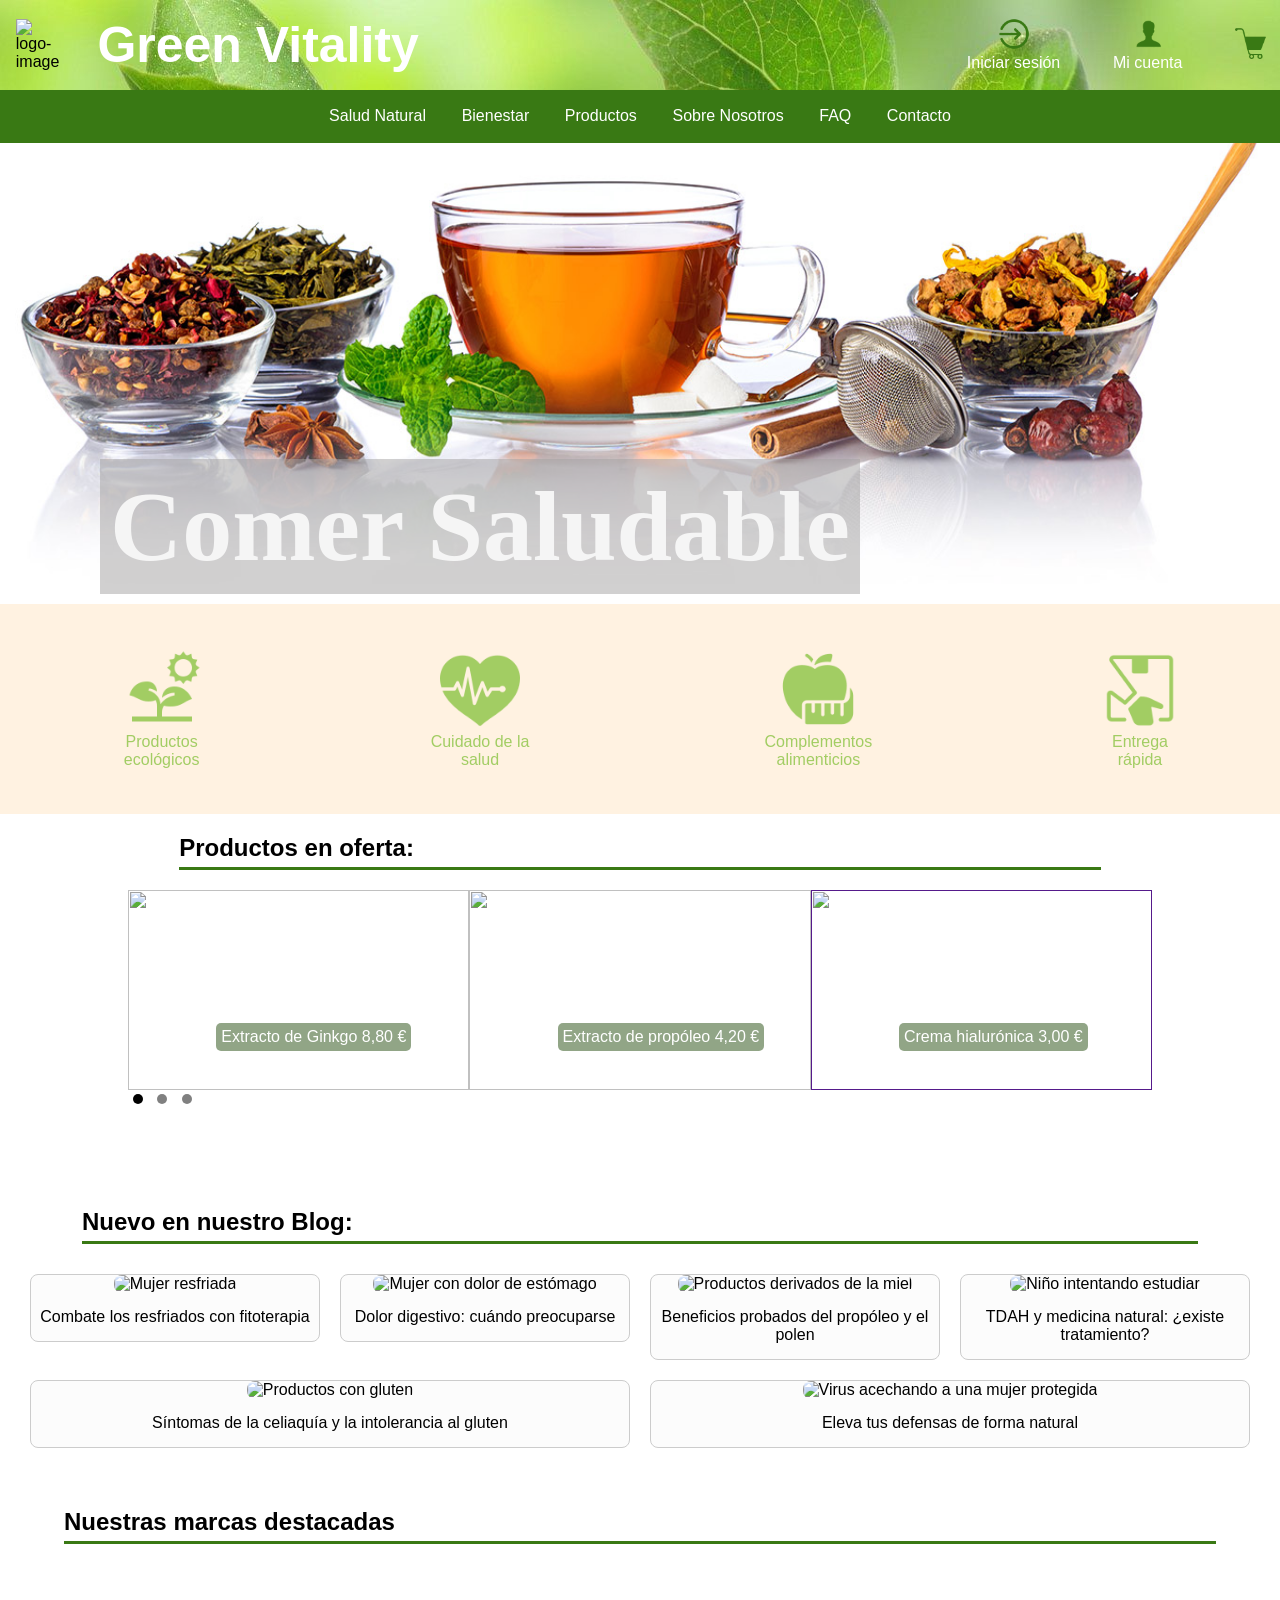
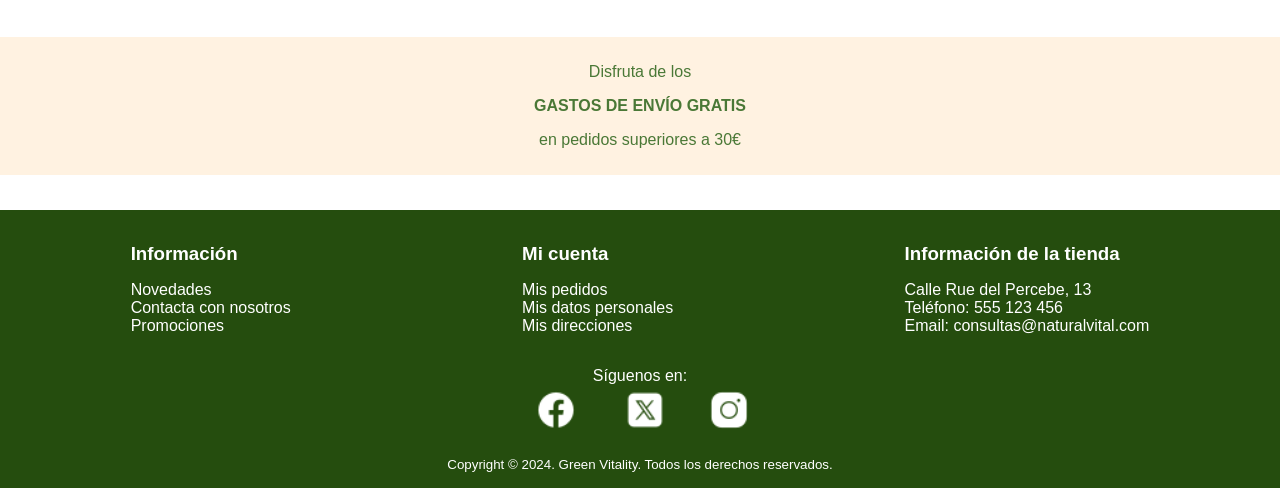
==== index.html @ 20ce4349 "Marcas y cinta gastos de envio" ====
<!DOCTYPE html>
<html lang="en">
<head>
    <meta charset="UTF-8">
    <meta name="viewport" content="width=device-width, initial-scale=1.0">
    <title>Green Vitality</title>
    <link rel="stylesheet" href="style.css">
    <link rel="stylesheet" href="estilosnatural.css">
    <link rel="icon" href="images/planta-bajo-el-sol-16.png" type="image/x-icon"> <!--icono de pestaña-->
</head>

<body>
    <header>
        <div>
            <div class="header-flex-container">
                <!--<img class="item-logo" src="https://www.freejpg.com.ar/asset/900/4c/4c7b/F100008542.jpg" alt="logo-image">
                <img class="item-logo" src="https://encrypted-tbn0.gstatic.com/images?q=tbn:ANd9GcRnrOv3ETOTWMKHuDH4k-BQKp_BT-EsXV0QQg&s" alt="logo-image">-->
                <img class="item-logo" src="https://imagenpng.com/wp-content/uploads/2018/03/troboldelasuerte5.png" alt="logo-image">
                <h1 class="item1"> Green Vitality </h1>
        
                <!-- <div class="item"><a href="#"target="_blank"><img class="icon" src="images/emoji/icons8-accede-redondeado-derecho-50.png" alt="user"><br>Iniciar sesión</a> </div>  / persona-->
                <!-- <div class="item"><a href="#" target="_blank"><img class="icon" src="images/emoji/icons8-user-96 (1).png" alt="user"><br>Mi cuenta</a></div>  / carpeta -->
                <!-- <div class="item"><a href="#" target="_blank"><img class="icon" src="images/emoji/icons8-shopping-cart-50.png" alt="shop car"><br></a> </div>  / carro de la compra -->
           
    
                <div class="item"><a href="#"target="_blank">
                    <ul>
                        <li><img class="icon" src="images/emoji/icons8-accede-redondeado-derecho-50.png" alt="user"></li>
                        <li>Iniciar sesión</li>
                    </ul>
                    </a>
                </div>
                <div class="item"><a href="#" target="_blank">
                    <ul>
                        <li><img class="icon" src="images/emoji/icons8-user-96 (1).png" alt="user"></li>
                        <li>Mi cuenta</li>
                    </ul>
                    </a>
                </div> 
                <div class="item"><a href="#" target="_blank">
                    <ul>
                        <li><img class="icon" src="images/emoji/icons8-shopping-cart-50.png" alt="shop car"></li>
                    </ul>
                    </a> 
                </div> 
            </div>
    
            <nav class="nav-flex-container">
                    <div class="elemento"><a href="#">Salud Natural</a> </div>
                    <div class="elemento"><a href="#">Bienestar</a> </div>
                    <div class="elemento"><a href="list_products.html">Productos</a> </div>
                    <div class="elemento"><a href="#">Sobre Nosotros</a> </div>          
                    <div class="elemento"><a href="#">FAQ</a> </div>
                    <div class="elemento"><a href="#">Contacto</a> </div>
            </nav>
        </div>
        
    </header>
    <main id="main-index">
        <!--Banner-->
        <div class="banner">
            <div class="flex-viewport">
                <ul class="slides">
                    <li class="slide">
                        <a href="#">
                            <img src="images\BannerTemp_Infusiones.jpg" alt="Health-Benefits-of-Green-Tea">
                            <span class="slide-cont">
                                <strong>Health Benefits of Green Tea</strong>
                            </span>
                        </a>
                    </li>
                    <li class="slide">
                        <a href="#">
                            <img src="images\fondo.jpg" alt="Garlic Herb">
                            <span class="slide-cont">
                                <strong>Garlic Herb <br> Promoción 30% Descuento</strong>
                            </span>
                        </a>
                    </li>
                    <li class="slide">
                        <a href="#">
                            <img src="images\TOP10.png" alt="comer-dieta-saludable">
                            <span class="slide-cont">
                                <strong>Comer Saludable</strong>
                            </span>
                        </a>
                    </li>
                </ul>
            </div>
        </div>
        <section>
            <div id="caracteristicas">
                <div>
                    <figure>
                        <img src="images/planta-bajo-el-sol-96.png">
                        <figcaption>Productos ecológicos</figcaption>
                    </figure>    
                </div>
                <div>
                    <figure>
                        <img src="images/corazón-con-pulso96.png" alt="icono de corazón con pulso" title="icono de corazón con pulso">
                        <figcaption>Cuidado de la salud</figcaption>
                    </figure>
                </div>
                <div>
                    <figure>
                        <img src="images/alimentación-saludable-96.png">
                        <figcaption>Complementos alimenticios</figcaption>
                    </figure>
                </div>
                <div>
                    <figure>
                        <img src="images/mensajero-96.png">
                        <figcaption>Entrega rápida</figcaption>    
                    </figure>
                </div>
            </div>
        </section>
        <section class="carrusel-productos"> <!--CARRUSEL PRODUCTOS-->
            <h2 class="titulo-blog">Productos en oferta:</h2>
            <div class="carrusel-contenido"> 
                <!--Primera ráfaga-->
                <div class="producto">
                    <a href="productos.html">
                    <img class="" src="https://www.herbolariosaludnatural.com/21610-large/extracto-de-ginkgo-biloba-xxi-soria-natural-50-ml.jpg" alt="">
                    <div class="texto-producto"><a href="productos.html">Extracto de Ginkgo 8,80 €</a></div>
                </div>
                <div class="producto">
                    <img src="https://www.herbolariosaludnatural.com/21054-large/extracto-de-propoleo-sotya-50-ml.jpg" alt="">
                    <div class="texto-producto"><a href="">Extracto de propóleo 4,20 €</a></div>
                </div>
                <div class="producto">
                    <a href="">
                    <img src="https://www.herbolariosaludnatural.com/15721-large/crema-acido-hialuronico-armonia-50-ml.jpg" alt="">
                    <div class="texto-producto">Crema hialurónica 3,00 €</a></div>
                </div>
                <!--Segunda ráfaga-->
                <div class="producto">
                    <a href="">
                    <img src="https://www.herbolariosaludnatural.com/17440-large/rescue-night-pearls-bach-28-perlas.jpg" alt="">
                    <div class="texto-producto">Rescue night 10,80 €</a></div>
                </div>
                <div class="producto">
                    <a href="">
                    <img src="https://www.herbolariosaludnatural.com/9923-large/tibetan-tea-sabor-natural-90-bolsitas.jpg" alt="">
                    <div class="texto-producto">Tibetan tea 4,10 €</a></div>
                </div>
                <div class="producto">
                    <a href="">
                    <img src="https://www.herbolariosaludnatural.com/14637-large/colageno-forte-pinisan-30-capsulas.jpg" alt="">
                    <div class="texto-producto">Colágeno forte 14,26 €</a></div>
                </div>
                <!--Tercera ráfaga-->
                <div class="producto">
                    <a href="">
                    <img src="https://www.herbolariosaludnatural.com/28220-large/sirope-de-savia-madal-bal-1-litro.jpg" alt="">
                    <div class="texto-producto">Sirope de savia 13,50 €</a></div>
                </div>
                <div class="producto">
                    <a href="">
                    <img src="https://www.herbolariosaludnatural.com/20126-large/inmuno-defens-jr-fs-cfn-500-ml.jpg" alt="">
                    <div class="texto-producto">Inmuno defens 17,46 €</a></div>
                </div>
                <div class="producto">
                    <a href="">
                    <img src="https://www.herbolariosaludnatural.com/7226-large/defensas-naturales-yogi-tea-17-filtros.jpg" alt="">
                    <div class="texto-producto">Defensas naturales 3,69 €</a></div>
                </div>
            </div>
            <div class="navegacion-productos">
                <span class="punto" onclick="mostrarCarrusel(0)"></span>    
                <span class="punto" onclick="mostrarCarrusel(1)"></span>
                <span class="punto" onclick="mostrarCarrusel(2)"></span>
            </div>
        </section>
        <section id="seccion-blog"> <!--*ENTRADAS BLOG*-->
            <h2 class="titulo-blog">Nuevo en nuestro Blog:</h2>
            <div id="blog">            
                <div class="item">
                    <a class= "" href="entradablog.html" title="Mujer resfriada"><img src="https://external-content.duckduckgo.com/iu/?u=https%3A%2F%2Fwww.ozono-terapia.com%2Fwp-content%2Fuploads%2F2020%2F10%2Fresfriadogripe-scaled.jpg&f=1&nofb=1&ipt=38ccf7c38af19aaaa2f1c182221b1ded68ac7682e883125254f16689530b0bd3&ipo=images" class="imagen-articulo" alt="Mujer resfriada"></a>
                    <a class= "" href="entradablog.html"><p class="nombre-articulo">Combate los resfriados con fitoterapia</p></a>
                </div>
                <div class="item">
                    <a class= "" href="" title="Mujer con dolor de estómago"><img src="https://es-share.upmc.com/wp-content/uploads/2022/01/Abdominal-Pain.jpg.webp" class="imagen-articulo" alt="Mujer con dolor de estómago"></a>
                    <a class= "" href=""><p class="nombre-articulo">Dolor digestivo: cuándo preocuparse</p></a>
                </div>
                <div class="item">
                    <a class= "" href="" title="Productos derivados de la miel"><img src="https://www.laproeza.mx/blog/wp-content/uploads/2021/03/propoleo-1.jpg" class="imagen-articulo" alt="Productos derivados de la miel"></a>
                    <a class= "" href=""><p class="nombre-articulo">Beneficios probados del propóleo y el polen</p></a>
                </div>
                <div class="item">
                    <a class= "" href="" title="Niño intentando estudiar"><img src="https://www.nascia.com/wp-content/uploads/2019/04/TDAH-1024x576.jpg" class="imagen-articulo" alt="Niño intentando estudiar"></a>
                    <a class= "" href=""><p class="nombre-articulo">TDAH y medicina natural: ¿existe tratamiento?</p></a>
                </div>
                <div class="item">
                    <a class= "" href="" title="Productos con gluten"><img src="https://www.rionegro.com.ar/wp-content/uploads/2021/05/celiaquia-t.jpg?resize=1200,720" class="imagen-articulo" alt="Productos con gluten"></a>
                    <a class= "" href=""><p class="nombre-articulo">Síntomas de la celiaquía y la intolerancia al gluten</p></a>
                </div>
                <div class="item">
                    <a class= "" href="" title="Virus acechando a una mujer protegida"><img src="https://clinicasanrafaeldebellairehoustontx.com/wp-content/uploads/2021/03/defensas3-1024x683.jpg" class="imagen-articulo" alt="Virus acechando a una mujer protegida"></a>
                    <a class= "" href=""><p class="nombre-articulo">Eleva tus defensas de forma natural</p></a>
                </div>
            </div>
        </section>
        <section>
            <h2>Nuestras marcas destacadas</h2>
            <figure class="marcas">
                <a href=""><img class="img-marca" src="https://www.herbolariosaludnatural.com/modules/custombanners/views/img/uploads/8449fccfa0ccb2004f785e4b8e1e9d38d0d4c280.png"alt=""title=""></img></a>
                <a href=""><img class="img-marca" src="https://www.herbolariosaludnatural.com/modules/custombanners/views/img/uploads/e3a74aade6a384cadb37eb19953d262e0ff80a8d.png"alt=""title=""></img></a>
                <a href=""><img class="img-marca" src="https://www.herbolariosaludnatural.com/modules/custombanners/views/img/uploads/da3c2c8c5806ccc9424df87ade6e467874544482.png"alt=""title=""></img></a>
                <a href=""><img class="img-marca" src="https://www.herbolariosaludnatural.com/modules/custombanners/views/img/uploads/b5567c2ec95557d6af1dcb4924c1accf0c3ed2bf.png"alt=""title=""></img></a>
                <a href=""><img class="img-marca" src="https://www.herbolariosaludnatural.com/modules/custombanners/views/img/uploads/5f114c94e6eb656cdea40806286dcec10d67f505.png"alt=""title=""></img></a>
                <a href=""><img class="img-marca" id="lamberts" src="https://www.casapia.com/img/m/232-mf_image.jpg?v=27"alt=""title=""></img></a>
            </figure>
        </section>
        <section id="envios-gratis">
            <p>Disfruta de los</p>
            <p><strong>GASTOS DE ENVÍO GRATIS</strong></p>
            <p>en pedidos superiores a 30€</p>
        </section>
    </main>
    <footer>
        <div>
            <div class="texto-columnas">
                <div class="columna">
                    <h3><a href="nosotros.html">Información</a></h3>
                    <ul>
                        <li><a href="nosotros.html">Novedades</a></li>
                        <li>Contacta con nosotros</li>
                        <li>Promociones</li>
                    </ul>
                </div>
                <div class="columna">
                    <h3><a href="nosotros.html">Mi cuenta</a></h3>
                    <ul>
                        <li>Mis pedidos</li>
                        <li>Mis datos personales</li>
                        <li>Mis direcciones</li>
                    </ul>
                </div>
                <div class="columna">
                    <h3><a href="nosotros.html">Información de la tienda</a></h3>
                    <ul>
                        <li>Calle Rue del Percebe, 13</li>
                        <li>Teléfono: 555 123 456</li>
                        <li>Email: consultas@naturalvital.com</li>
                    </ul>
                </div>
            </div>
            <div class="footer-inferior">
                <div class="redes">
                    <ul class="lista-footer">
                        <p id="texto-social">Síguenos en: </p>
                        <li class="lista-social"><a href="https://www.facebook.com" target="_blank" alt="Facebook" title="Facebook" class="icono-social"><img class="icono-social" src="images/facebook-32.png"></a></li> 
                        <li class="lista-social"><a href="https://www.twitter.com" target="_blank" alt="Twitter" title="Twitter"><img class="icono-social" src="images/twitterx-32.png"></a></li>
                        <li class="lista-social"><a href="https://www.instagram.com" target="_blank" alt="Instagram" title="Instagram"><img class="icono-social" src="images/instagram-32.png"></a></li>
                    </ul>
                </div>
                <p><small>Copyright © 2024. Green Vitality. Todos los derechos reservados.</small></p>
            </div>
        </div>
    </footer>
    <!-- Aquí enlazas el archivo JavaScript o puedes incluir el código JS directamente -->
    <script src="script.js"></script>    
</body>
</html>
---- style.css ----
/*estilo general*/
body{
    font-family: Arial, sans-serif;
    /*background-color: #FCF8F3;*/
    margin:0;
    padding: 0;
}

/*estilo encabezado*/
header {
    /*background: rgba(41, 123, 90, 0.57);*/
    background-image: url(images/fondo.jpg);
    /*background-image: url(https://img.freepik.com/vector-gratis/fondo-borde-transparente-dia-patricks-monton-trebol-verde_333792-56.jpg);*/
    width: 100%;     /* hacemos que la cabecera ocupe el ancho completo de la página */
    left: 0;         /* Posicionamos la cabecera al lado izquierdo */
    top: 0;          /* Posicionamos la cabecera pegada arriba */
    right: 0;
    position:fixed;
    z-index: 1000;
    padding-top: 0px;
    max-width: 100%;
    margin: 0 auto;
    overflow: hidden;
}

.header-flex-container{
    display: flex;
    justify-content: center; /*eje principal*/
    align-items:center; /*eje secundario*/
    flex-wrap: nowrap; /*permite el salto de linea*/
    /*flex-wrap: wrap; /*permite el salto de linea*/
    /*flex-shrink: 3;*/
}

header div a{
    text-decoration: none;
    color: white;
}
.item-logo{
    padding: 1%;
    margin: 3px;
    width: 50px;
}
.item1{
    padding: 1%;
    margin: 3px;
    color: white;
    flex-grow: 4;
    font-size: 50px;
    font-family: 'Lucida Sans', 'Lucida Sans Regular', 'Lucida Grande', 'Lucida Sans Unicode', Geneva, Verdana, sans-serif;
 }

header .item{
    /*padding: 1%;
    margin: 3px;*/
    margin-right: 1%;
    /*transition: color 0.3s;*/
}
.icon {
    width: 32px;
    height: 32px;
    transition: transform 0.3s;
}
.icon:hover{
    transform: scale(1.15);
    transition: color 0.3s;
}

.icon:hover{
    transform: scale(1.15);
}

.text:hover{
    color: #397914;
}

header ul{
    list-style: none;
    text-align: center;
}



/*NAVEGADOR*/
.nav-flex-container{
    display: flex;
    background-color:#397914;
    justify-content: center; /*eje principal*/
    align-items:center; /*eje secundario*/
    flex-wrap: nowrap; /*permite el salto de linea*/
}

.elemento{
    padding: 1%;
    margin: 5px;
}
.elemento:hover{
    background-color:#a2cd63;
}


/*carrusel*/
.banner {
    padding-top: 0px;
    max-width: 100%;
    /*position: relative;
    margin: 0 auto;*/
    overflow: hidden;

    /*background-size: contain;       /*para que ponga la imagen bien*/
    /*background-position: top;       /*para que ponga la imagen bien*/
    /*background-repeat: no-repeat;   /*para que ponga la imagen bien*/
    /*overflow: hidden;               /*para que ponga la imagen bien*/
}

.flex-viewport {
    width: 100%;
    position: relative;
    overflow: hidden;
}

.slides {
    display: flex;
    transition: transform 0.5s ease-in-out;
    list-style: none;
    padding: 0;
    margin: 0;
    
}

.slide {
    min-width: 100%; /* Cada imagen ocupa el 100% del ancho del carrusel */
    box-sizing: border-box;
}


.slide img {
    width: 100%; /* Asegura que las imágenes ocupen todo el espacio de la slide */
    height: 500px;

}

.slide-cont {
    position: absolute;
    bottom: 10px;
    margin-left: 100px;
    /*margin-bottom: 100px;*/
    background-color: rgb(163, 161, 161, 0.5);
    padding: 10px;
    font-size: 100px;
    font-family: fangsong;
    color: whitesmoke;  
    text-wrap: nowrap;
}
---- estilosnatural.css ----
#main-index {
    margin-top: 100px;
}

#main-index h2 {
    margin-left: 5%;
    margin-right: 5%;
    border-bottom: solid #397914;
    padding-bottom: 5px;
}

/*CINTURÓN CARACTERÍSTICAS*/

#caracteristicas {
    display:flex;
    flex-direction:row;
    /*justify-content: space-between;*/
    flex-grow:1;
    background-color: rgb(255, 242, 225);
}

#caracteristicas img {
    width:80px;
    height: 80px;
}

#caracteristicas figure {
    margin: 45px 100px 45px 100px;
    text-align: center;
    color: #A2CD63;
}

/*CARRUSEL PRODUCTOS*/

.carrusel-productos {
    position: relative;
    width: 80%;
    margin: auto; /*centra el carrusel*/
    overflow: hidden;
}

.carrusel-contenido {
    display: flex;
    transition: transform 0.5s ease;
}

.producto {
    min-width: 33.33%;
    box-sizing:border-box;
    overflow: hidden; /*Asegura que el contenido no se desborde*/
    position: relative; /*Para posicionar el texto*/
}

.producto img {
    width:100%;
    display:block;
    /*height:auto; /*Mantiene la proporción de la imagen*/
    height: 200px;
    /*object-fit:cover; /*Ajusta la imagen para que llene el contenedor sin distorsionarse*/
    object-fit:contain; /*mantiene la imagen completa sin cortarla*/
}

.texto-producto {
    position: absolute; /*quedará encima de la imagen*/
    /*bottom: 10px; /*posición desde el fondo*
    /*left: 10px; /*Posición desde la izquierda*/
    top: 65%; /*Centra verticalmente*/
    left: 25%; /*Centra horizontalmente*/
    margin:3px;
    color: white; /*Color del texto*/
    background-color: #254d0e80; /*fondo semitransparente*/
    padding: 5px;                   /*tomo el color del footer: #254d0e* le añado 80 para dar 50% de opacidad*/
    border-radius: 5px;             /*00=completamente transparente / FF= completamente opaco*/
    text-align:center;
}

.texto-producto a {
    text-decoration: none;
    color: white;  
}
            /*efecto visual del texto de los productos*/
.texto-producto:hover {
    background-color:#A2CD63; /*Cambia el color de fondo*/
    transform: scale(1.05); /*Aumenta un poco el tamaño*/
}

.navegacion {
    text-align:center;
    margin-top:10px;
}

.punto {
    display:inline-block;
    width:10px;
    height: 10px;
    background-color: gray;
    border-radius:50%;
    margin: 0 5px;
    cursor: pointer;
}

.punto2 {
    display:inline-block;
    width:10px;
    height: 10px;
    background-color: gray;
    border-radius:50%;
    margin: 0 5px;
    cursor: pointer;
}
.punto.active {
    background-color: black;
}

.punto2.active {
    background-color: black;
}

/*ENTRADAS BLOG*/

#seccion-blog {
    margin-top: 100px;
    margin-bottom: 50px;
    margin-left: 20px;
    margin-right: 20px;
}

#blog {
    display:flex;
    background-color: rgb(255, 255, 255);
    justify-content: space-around; /*Espacio entre los elementos*/
    flex-wrap: wrap; /*los elementos se acomodan en varias líneas si es necesario*/
    justify-content: center;
    /*max-width: 1000px;*/
    width: 100%; 
}

#main-index .item {
    flex-grow: 1; /*crece proporcionalmente*/
    background-color: rgb(252, 252, 252);
    text-align:center; /*centra el texto*/
    margin: 10px; /*espacio alrededor de cada item*/
    width: 20%;
    height: 20%;
    border: 1px solid #ccc;
    border-radius: 8px;
    overflow: hidden; /*oculta cualquier contenido que se desborde*/
    min-width: 200px;
    transition: background-color 0.3s, transform 0.3s; /* Transiciones suaves del efecto del ratón*/
}

/*efecto al pasar el ratón*/
#main-index .item:hover {
    background-color:#A2CD63; /*Cambia el color de fondo*/
    transform: scale(1.05); /*Aumenta un poco el tamaño*/
}

#blog img {  /*las imagenes dentro de blog, para evitar influencias*/
    max-width: 100%; /*asegura que la imagen no exceda el contenedor*/
    border-radius: 8px;
    width: 100%; /*Hace que la imagen ocupe todo el ancho del contenedor*/
    height: 250px; /*establece una algura fija para la imagen*/
    object-fit: cover; /*mantiene la relación de aspecto y recorta si es necesario*/
}

.nombre-articulo {
    margin-top:10px; /*espacio entre la imagen y el texto*/
    margin-bottom: 10px;
    overflow-wrap: break-word; /*permite que parta las palabras si hace falta según pantalla*/
    padding: 5px;
}

#blog a {
    text-decoration: none;
    color: black;
}

/*MARCAS DESTACADAS*/

.marcas img {
    width: 180px;
    transition: opacity 0.5s; /* Efecto suave al cambiar la opacidad */
}

.marcas img:hover{
    opacity: 0.5; /*Cambia la opacidad al pasar el ratón (50% transparencia)*/
}

#lamberts {
    margin-left: 25px
}

/*CINTA GASTOS DE ENVIO*/

#envios-gratis {
    background-color: rgb(255, 242, 225);
    text-align:center;
    padding: 10px;
    color:#4a7836;
    font-family:Verdana, Geneva, Tahoma, sans-serif;
    margin-top: 55px;
}

/*FOOTER*/

footer {
    background-color: #254d0e;
    color: white;
    padding: 15px;
    margin-top: 35px;
}

footer a {
    text-decoration: none;
    color: #ffffff;

}

.lista-footer {
    list-style-type: none;
    padding: 0;
}

footer li {
    /*display: inline;*/ /*Para que el texto quede alineado con los iconos*/
    margin: 0 15px;
}

footer p {
    margin: 0 15px;
}

.columna ul li:hover { /*los elementos de las columnas del footer*/
    /*background:#126952;*/ /*color al que cambia al pasar por encima*/
    color: #A2CD63;
}

.columna {
    display:flex;
    flex-direction:column;    
    justify-content: flex-start;
}
.columna h3 {
    padding-left: 15px;
    margin-bottom: 0;
}
.columna ul {
    list-style:none;
    display:flex;
    flex-direction: column;
    padding-left: 0px;
}

.texto-columnas {
    display:flex;
    justify-content: space-around;
    align-items: center;
}

.footer-inferior {
    text-align:center;
}

.icono-social {
    width: 40px;
    height: 40px;
    padding: 5px;
    display: inline;
    transition: transform 0.3s; /*suaviza el efecto al hacer hover*/
}

.icono-social:hover {
    transform: scale(1.15); /*Aumenta un poco el tamaño*/
}

.lista-social {
    display:inline;
}

/***NOSOTROS***/

#texto-nosotros {
    margin-top: 220px;
    margin-bottom: 100px;
}

#titulo-nosotros {
    color:#4a7836;
    text-align: center;
    font-size: 36px;
}

#texto-nosotros h3 {
    color:#6ab04c;
    font-size: 25px
}

.tira-imagenes {
    display: flex;
    justify-content: center;
}

.tira-imagenes img {
    width: 280px;
    height: 180px;
    border-radius: 8px;
    border:solid #4a7836;
    margin: 20px;
    box-shadow: 0 4px 20px rgba(0, 0, 0, 0.5); /* Sombra */
}   /*0(sin desplazamiento horizontal) 4 (despl vertical)
    20 difuminado (cuanto más valor, más difusa)
    rgba color negro y 50% opacidad*/

#texto-nosotros p {
    text-align:justify
}

#texto-nosotros article {
    margin: 50px;
}

#contacta-numero {
    text-align: center;
    font-family:'Trebuchet MS', 'Lucida Sans Unicode', 'Lucida Grande', 'Lucida Sans', Arial, sans-serif
}

#telefono-numero {
    display:flex;
    justify-content: center;
    align-items: center;
}

#telefono {
    font-size: 30px;
    text-align: center;
    color:#482d10;
}

#telefono-numero img {
    width:50px;
    height: 50px;
    margin-right: 20px;
}
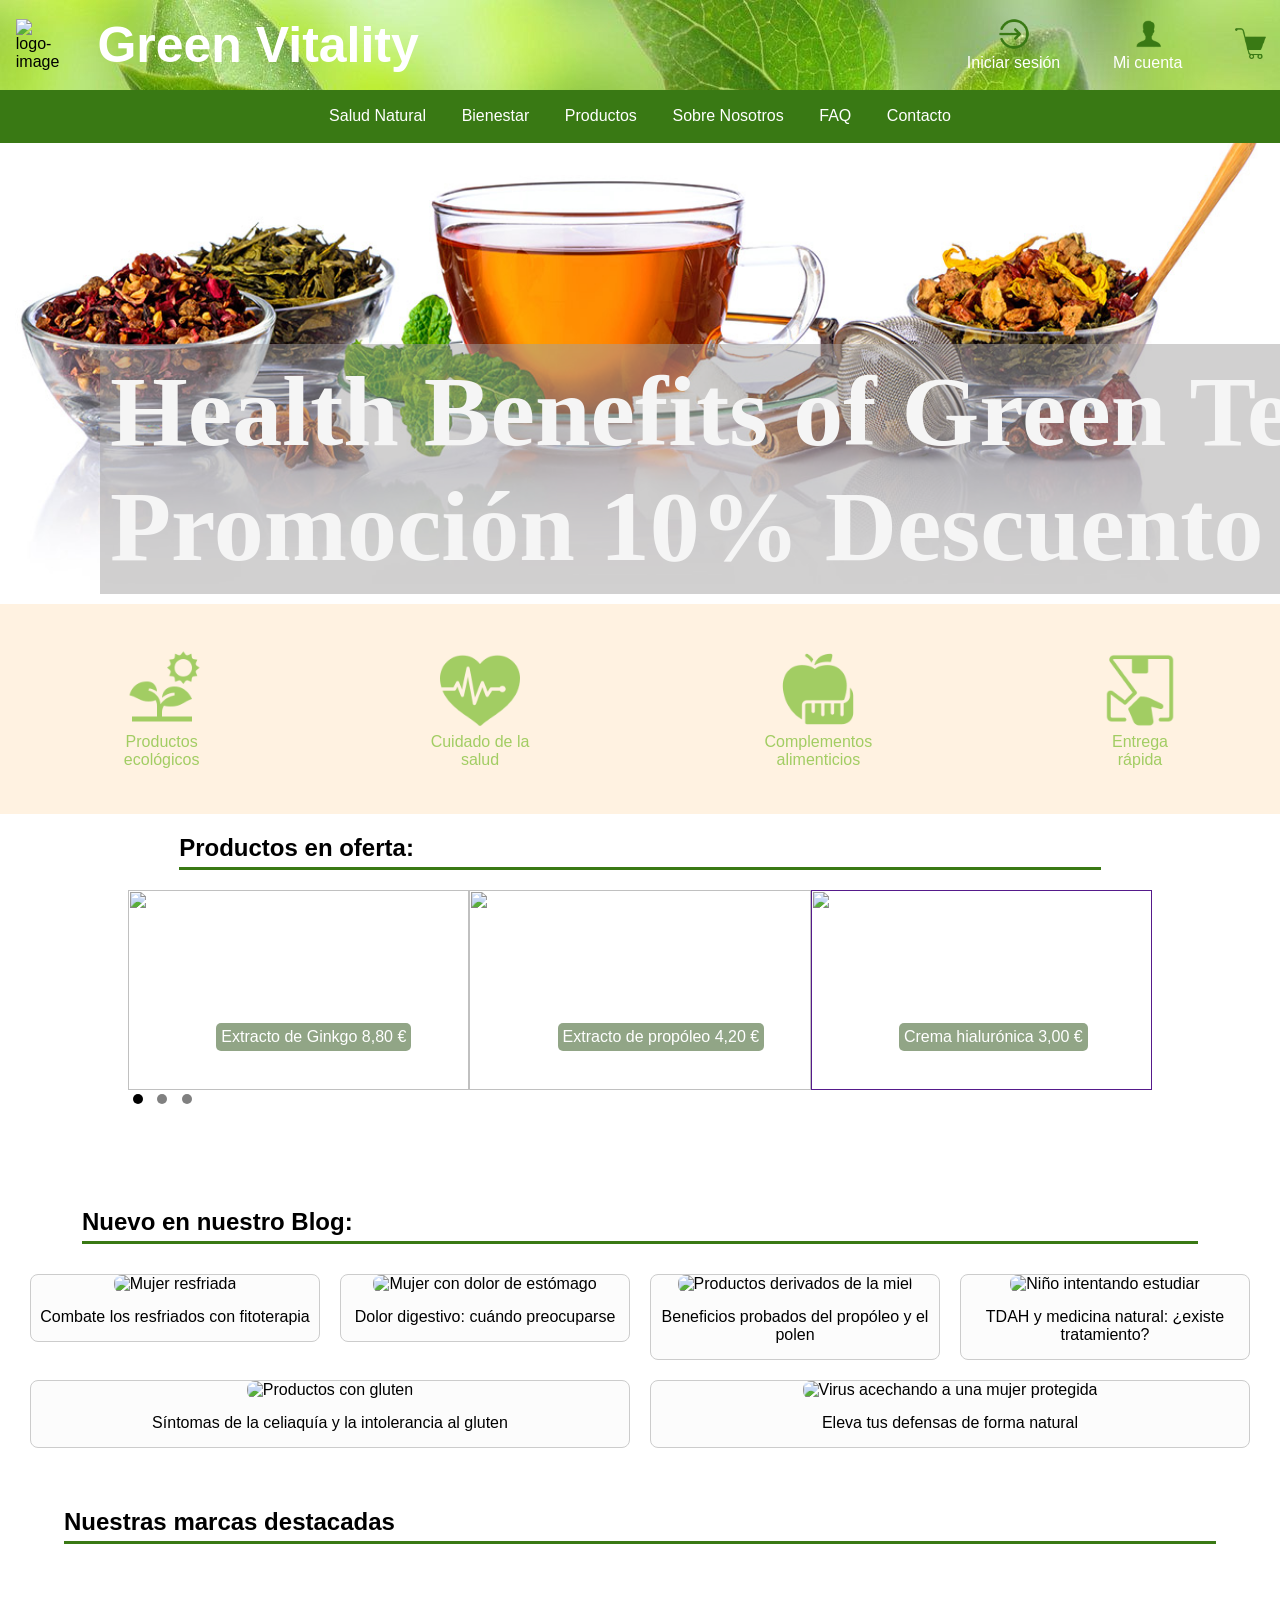
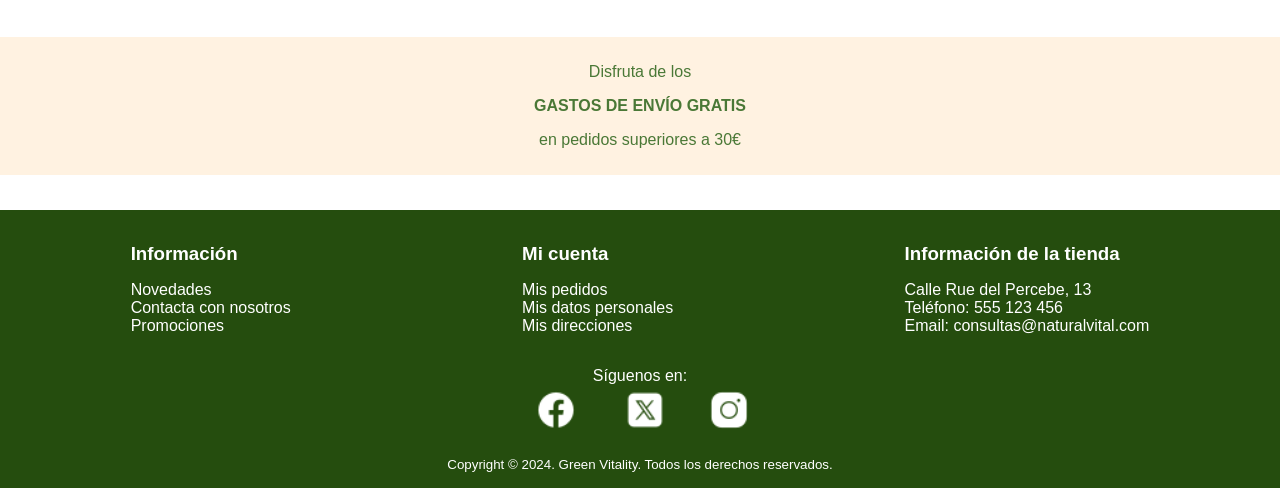
==== commit bc83e7a4: "Merge branch 'main' of https://github.com/ailynest/Green-Vitality" ====
--- a/index.html
+++ b/index.html
@@ -65,15 +65,15 @@
                         <a href="#">
                             <img src="images\BannerTemp_Infusiones.jpg" alt="Health-Benefits-of-Green-Tea">
                             <span class="slide-cont">
-                                <strong>Health Benefits of Green Tea</strong>
-                            </span>
+                                <strong>Garlic Herb <br> Promoción 30% Descuento</strong>
+                            </span>   
                         </a>
                     </li>
                     <li class="slide">
                         <a href="#">
                             <img src="images\fondo.jpg" alt="Garlic Herb">
                             <span class="slide-cont">
-                                <strong>Garlic Herb <br> Promoción 30% Descuento</strong>
+                                <strong>Comer Saludable</strong>
                             </span>
                         </a>
                     </li>
@@ -81,7 +81,7 @@
                         <a href="#">
                             <img src="images\TOP10.png" alt="comer-dieta-saludable">
                             <span class="slide-cont">
-                                <strong>Comer Saludable</strong>
+                                <strong>Health Benefits of Green Tea <br> Promoción 10% Descuento</strong>
                             </span>
                         </a>
                     </li>
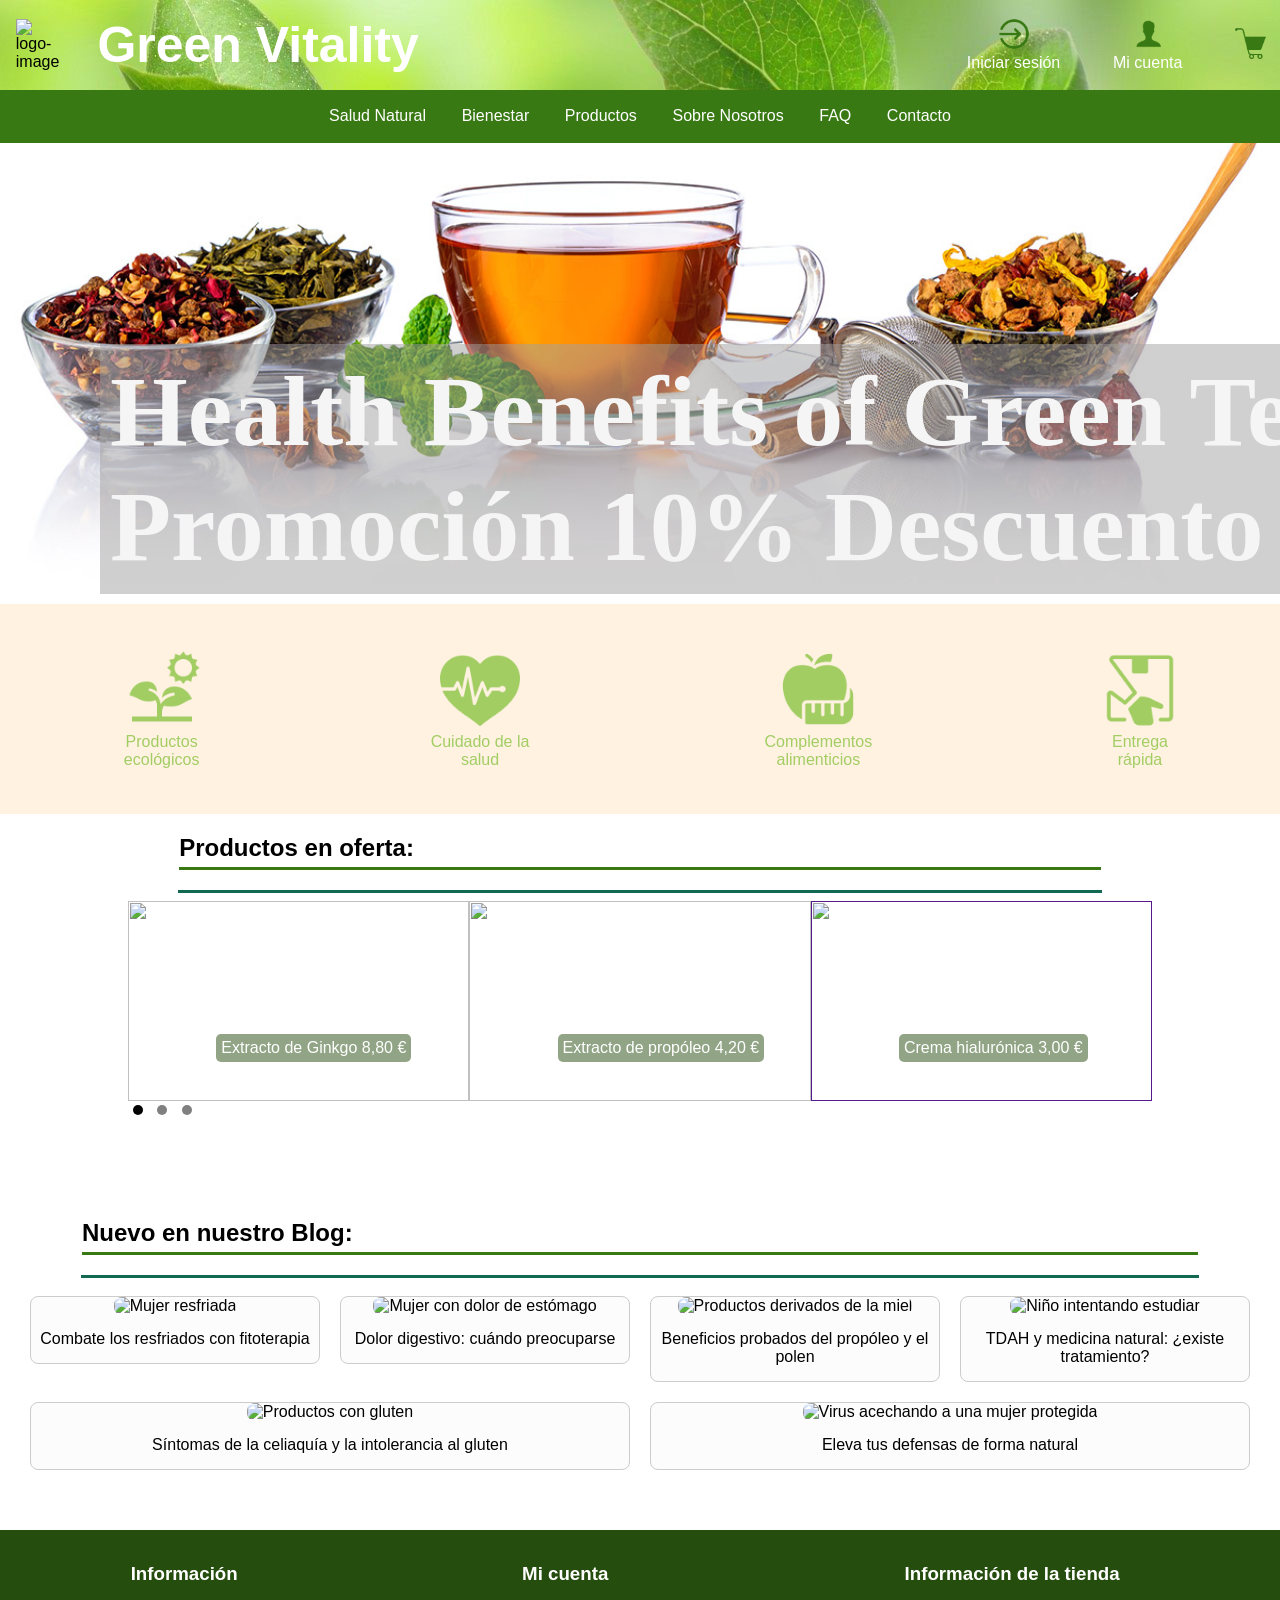
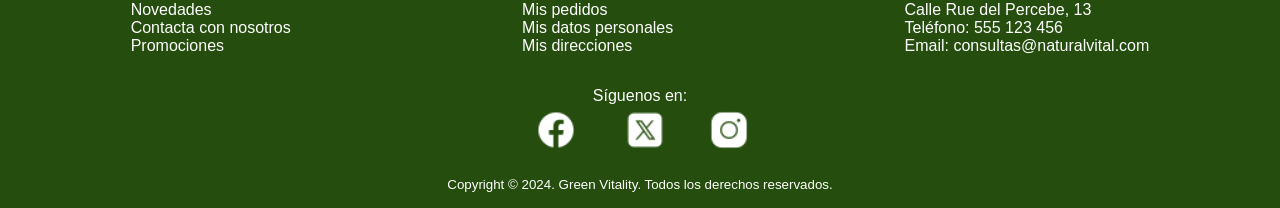
==== commit 78e8efc6: "actualizacion ultimo dia" ====
--- a/index.html
+++ b/index.html
@@ -46,12 +46,12 @@
             </div>
     
             <nav class="nav-flex-container">
-                    <div class="elemento"><a href="#">Salud Natural</a> </div>
-                    <div class="elemento"><a href="#">Bienestar</a> </div>
-                    <div class="elemento"><a href="list_products.html">Productos</a> </div>
-                    <div class="elemento"><a href="#">Sobre Nosotros</a> </div>          
-                    <div class="elemento"><a href="#">FAQ</a> </div>
-                    <div class="elemento"><a href="#">Contacto</a> </div>
+                <div class="elemento"><a href="entradablog.html">Salud Natural</a> </div>
+                <div class="elemento"><a href="entradablog.html">Bienestar</a> </div>
+                <div class="elemento"><a href="list_products.html">Productos</a> </div>
+                <div class="elemento"><a href="nosotros.html">Sobre Nosotros</a> </div>          
+                <div class="elemento"><a href="#">FAQ</a> </div>
+                <div class="elemento"><a href="#">Contacto</a> </div>
             </nav>
         </div>
         
@@ -118,6 +118,7 @@
         </section>
         <section class="carrusel-productos"> <!--CARRUSEL PRODUCTOS-->
             <h2 class="titulo-blog">Productos en oferta:</h2>
+            <hr size="3" text-align="center" width="90%" color="126952">
             <div class="carrusel-contenido"> 
                 <!--Primera ráfaga-->
                 <div class="producto">
@@ -174,11 +175,12 @@
             </div>
         </section>
         <section id="seccion-blog"> <!--*ENTRADAS BLOG*-->
-            <h2 class="titulo-blog">Nuevo en nuestro Blog:</h2>
+            <h2 class="titulo-blog">Nuevo en nuestro Blog:</h2>  
+            <hr size="3" text-align="center" width="90%" color="126952">
             <div id="blog">            
                 <div class="item">
-                    <a class= "" href="entradablog.html" title="Mujer resfriada"><img src="https://external-content.duckduckgo.com/iu/?u=https%3A%2F%2Fwww.ozono-terapia.com%2Fwp-content%2Fuploads%2F2020%2F10%2Fresfriadogripe-scaled.jpg&f=1&nofb=1&ipt=38ccf7c38af19aaaa2f1c182221b1ded68ac7682e883125254f16689530b0bd3&ipo=images" class="imagen-articulo" alt="Mujer resfriada"></a>
-                    <a class= "" href="entradablog.html"><p class="nombre-articulo">Combate los resfriados con fitoterapia</p></a>
+                    <a class= "" href="" title="Mujer resfriada"><img src="https://external-content.duckduckgo.com/iu/?u=https%3A%2F%2Fwww.ozono-terapia.com%2Fwp-content%2Fuploads%2F2020%2F10%2Fresfriadogripe-scaled.jpg&f=1&nofb=1&ipt=38ccf7c38af19aaaa2f1c182221b1ded68ac7682e883125254f16689530b0bd3&ipo=images" class="imagen-articulo" alt="Mujer resfriada"></a>
+                    <a class= "" href=""><p class="nombre-articulo">Combate los resfriados con fitoterapia</p></a>
                 </div>
                 <div class="item">
                     <a class= "" href="" title="Mujer con dolor de estómago"><img src="https://es-share.upmc.com/wp-content/uploads/2022/01/Abdominal-Pain.jpg.webp" class="imagen-articulo" alt="Mujer con dolor de estómago"></a>
@@ -201,22 +203,6 @@
                     <a class= "" href=""><p class="nombre-articulo">Eleva tus defensas de forma natural</p></a>
                 </div>
             </div>
-        </section>
-        <section>
-            <h2>Nuestras marcas destacadas</h2>
-            <figure class="marcas">
-                <a href=""><img class="img-marca" src="https://www.herbolariosaludnatural.com/modules/custombanners/views/img/uploads/8449fccfa0ccb2004f785e4b8e1e9d38d0d4c280.png"alt=""title=""></img></a>
-                <a href=""><img class="img-marca" src="https://www.herbolariosaludnatural.com/modules/custombanners/views/img/uploads/e3a74aade6a384cadb37eb19953d262e0ff80a8d.png"alt=""title=""></img></a>
-                <a href=""><img class="img-marca" src="https://www.herbolariosaludnatural.com/modules/custombanners/views/img/uploads/da3c2c8c5806ccc9424df87ade6e467874544482.png"alt=""title=""></img></a>
-                <a href=""><img class="img-marca" src="https://www.herbolariosaludnatural.com/modules/custombanners/views/img/uploads/b5567c2ec95557d6af1dcb4924c1accf0c3ed2bf.png"alt=""title=""></img></a>
-                <a href=""><img class="img-marca" src="https://www.herbolariosaludnatural.com/modules/custombanners/views/img/uploads/5f114c94e6eb656cdea40806286dcec10d67f505.png"alt=""title=""></img></a>
-                <a href=""><img class="img-marca" id="lamberts" src="https://www.casapia.com/img/m/232-mf_image.jpg?v=27"alt=""title=""></img></a>
-            </figure>
-        </section>
-        <section id="envios-gratis">
-            <p>Disfruta de los</p>
-            <p><strong>GASTOS DE ENVÍO GRATIS</strong></p>
-            <p>en pedidos superiores a 30€</p>
         </section>
     </main>
     <footer>
--- a/style.css
+++ b/style.css
@@ -151,4 +151,4 @@
     font-family: fangsong;
     color: whitesmoke;  
     text-wrap: nowrap;
-}
+}
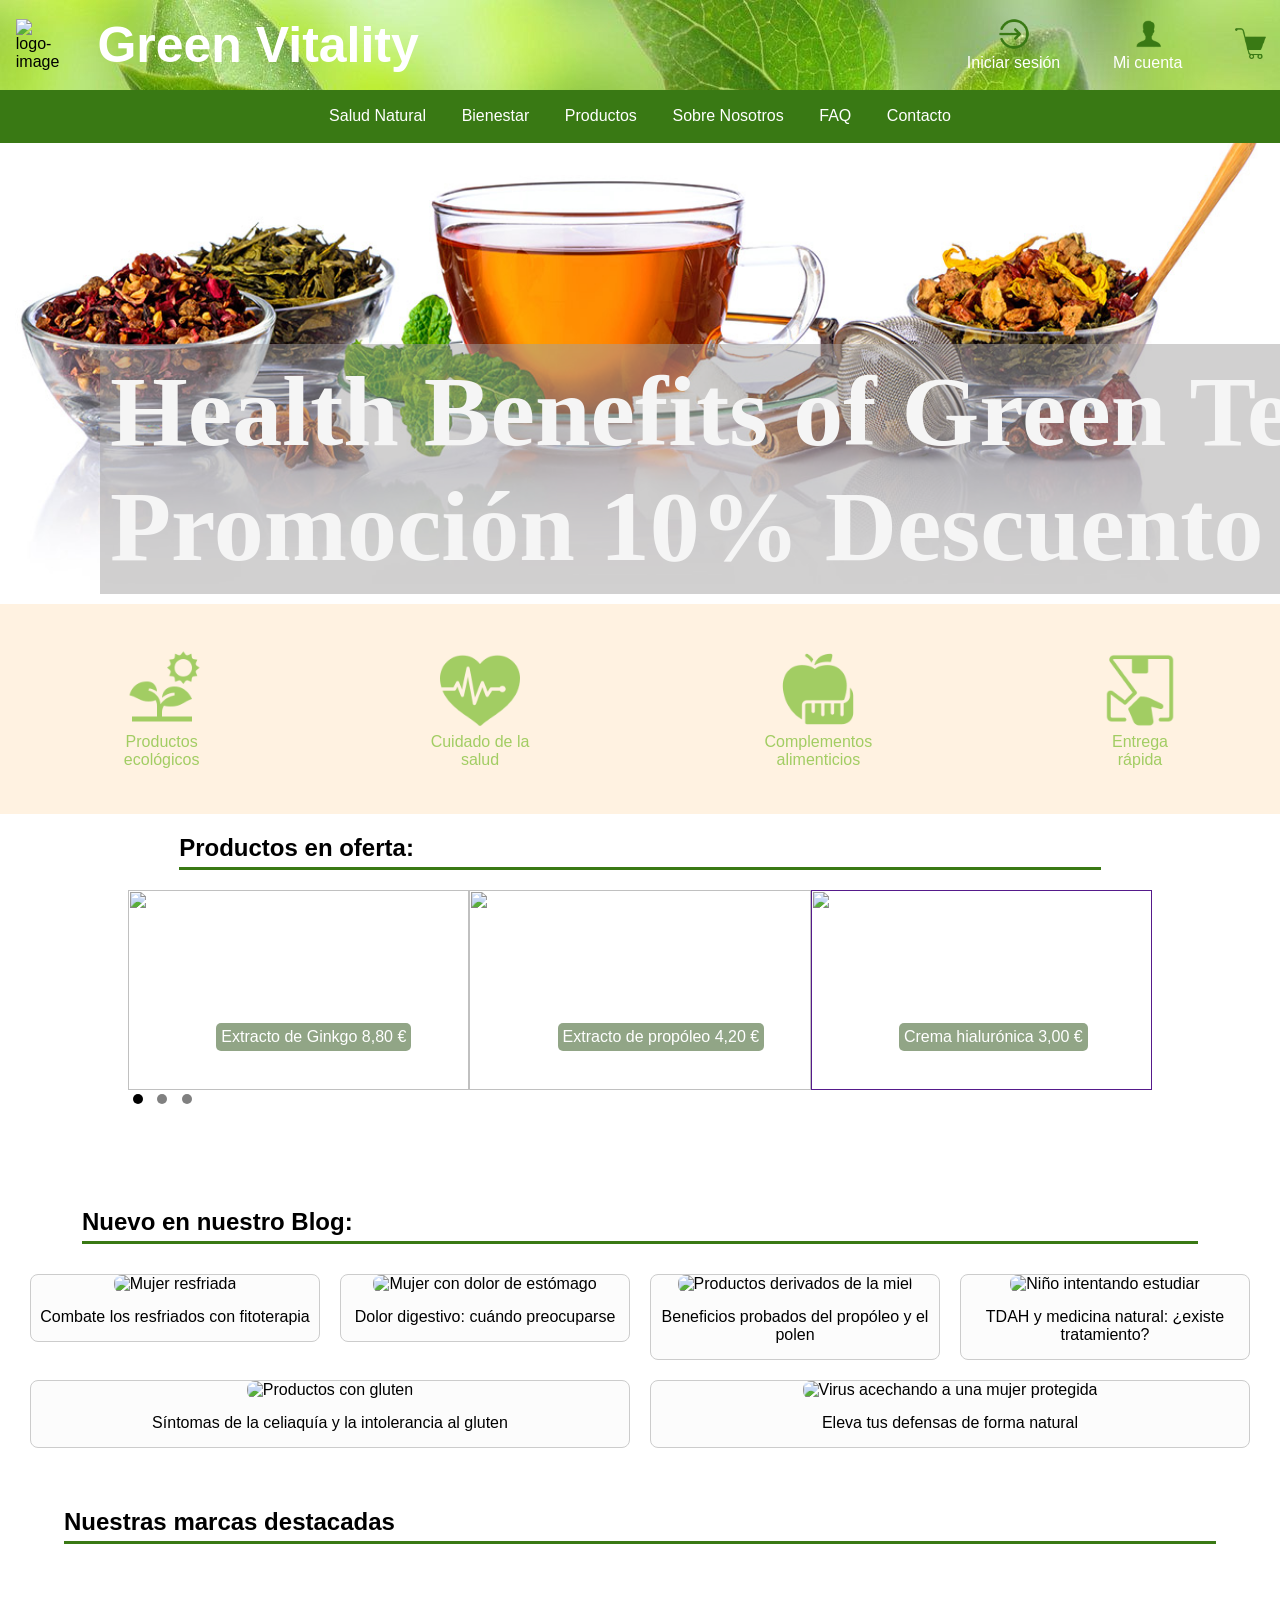
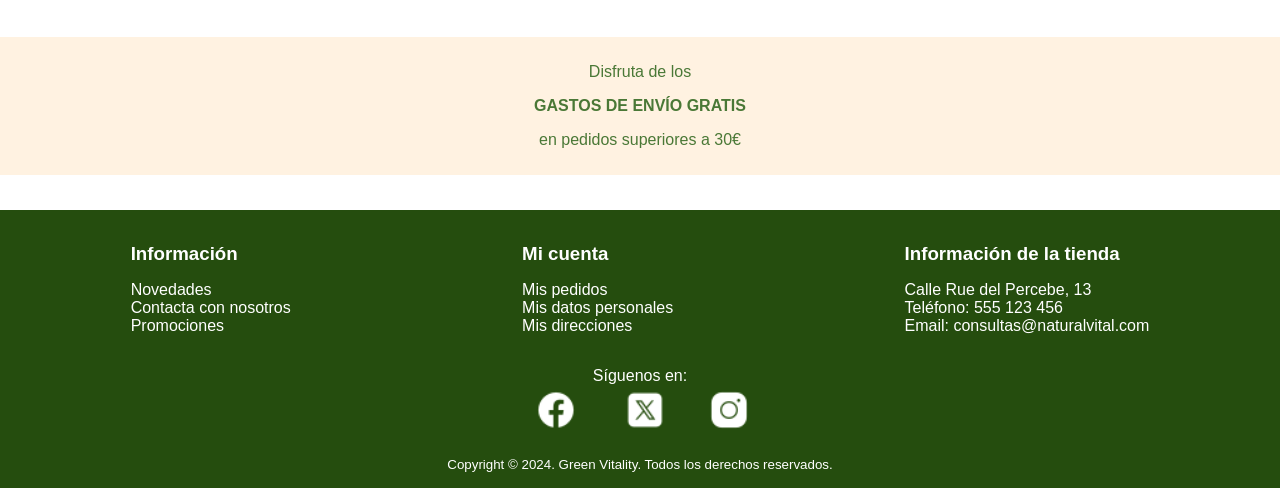
==== commit 1d69b21b: "Merge branch 'main' of https://github.com/ailynest/Green-Vitality" ====
--- a/index.html
+++ b/index.html
@@ -118,7 +118,6 @@
         </section>
         <section class="carrusel-productos"> <!--CARRUSEL PRODUCTOS-->
             <h2 class="titulo-blog">Productos en oferta:</h2>
-            <hr size="3" text-align="center" width="90%" color="126952">
             <div class="carrusel-contenido"> 
                 <!--Primera ráfaga-->
                 <div class="producto">
@@ -175,12 +174,11 @@
             </div>
         </section>
         <section id="seccion-blog"> <!--*ENTRADAS BLOG*-->
-            <h2 class="titulo-blog">Nuevo en nuestro Blog:</h2>  
-            <hr size="3" text-align="center" width="90%" color="126952">
+            <h2 class="titulo-blog">Nuevo en nuestro Blog:</h2>
             <div id="blog">            
                 <div class="item">
-                    <a class= "" href="" title="Mujer resfriada"><img src="https://external-content.duckduckgo.com/iu/?u=https%3A%2F%2Fwww.ozono-terapia.com%2Fwp-content%2Fuploads%2F2020%2F10%2Fresfriadogripe-scaled.jpg&f=1&nofb=1&ipt=38ccf7c38af19aaaa2f1c182221b1ded68ac7682e883125254f16689530b0bd3&ipo=images" class="imagen-articulo" alt="Mujer resfriada"></a>
-                    <a class= "" href=""><p class="nombre-articulo">Combate los resfriados con fitoterapia</p></a>
+                    <a class= "" href="entradablog.html" title="Mujer resfriada"><img src="https://external-content.duckduckgo.com/iu/?u=https%3A%2F%2Fwww.ozono-terapia.com%2Fwp-content%2Fuploads%2F2020%2F10%2Fresfriadogripe-scaled.jpg&f=1&nofb=1&ipt=38ccf7c38af19aaaa2f1c182221b1ded68ac7682e883125254f16689530b0bd3&ipo=images" class="imagen-articulo" alt="Mujer resfriada"></a>
+                    <a class= "" href="entradablog.html"><p class="nombre-articulo">Combate los resfriados con fitoterapia</p></a>
                 </div>
                 <div class="item">
                     <a class= "" href="" title="Mujer con dolor de estómago"><img src="https://es-share.upmc.com/wp-content/uploads/2022/01/Abdominal-Pain.jpg.webp" class="imagen-articulo" alt="Mujer con dolor de estómago"></a>
@@ -203,6 +201,22 @@
                     <a class= "" href=""><p class="nombre-articulo">Eleva tus defensas de forma natural</p></a>
                 </div>
             </div>
+        </section>
+        <section>
+            <h2>Nuestras marcas destacadas</h2>
+            <figure class="marcas">
+                <a href=""><img class="img-marca" src="https://www.herbolariosaludnatural.com/modules/custombanners/views/img/uploads/8449fccfa0ccb2004f785e4b8e1e9d38d0d4c280.png"alt=""title=""></img></a>
+                <a href=""><img class="img-marca" src="https://www.herbolariosaludnatural.com/modules/custombanners/views/img/uploads/e3a74aade6a384cadb37eb19953d262e0ff80a8d.png"alt=""title=""></img></a>
+                <a href=""><img class="img-marca" src="https://www.herbolariosaludnatural.com/modules/custombanners/views/img/uploads/da3c2c8c5806ccc9424df87ade6e467874544482.png"alt=""title=""></img></a>
+                <a href=""><img class="img-marca" src="https://www.herbolariosaludnatural.com/modules/custombanners/views/img/uploads/b5567c2ec95557d6af1dcb4924c1accf0c3ed2bf.png"alt=""title=""></img></a>
+                <a href=""><img class="img-marca" src="https://www.herbolariosaludnatural.com/modules/custombanners/views/img/uploads/5f114c94e6eb656cdea40806286dcec10d67f505.png"alt=""title=""></img></a>
+                <a href=""><img class="img-marca" id="lamberts" src="https://www.casapia.com/img/m/232-mf_image.jpg?v=27"alt=""title=""></img></a>
+            </figure>
+        </section>
+        <section id="envios-gratis">
+            <p>Disfruta de los</p>
+            <p><strong>GASTOS DE ENVÍO GRATIS</strong></p>
+            <p>en pedidos superiores a 30€</p>
         </section>
     </main>
     <footer>
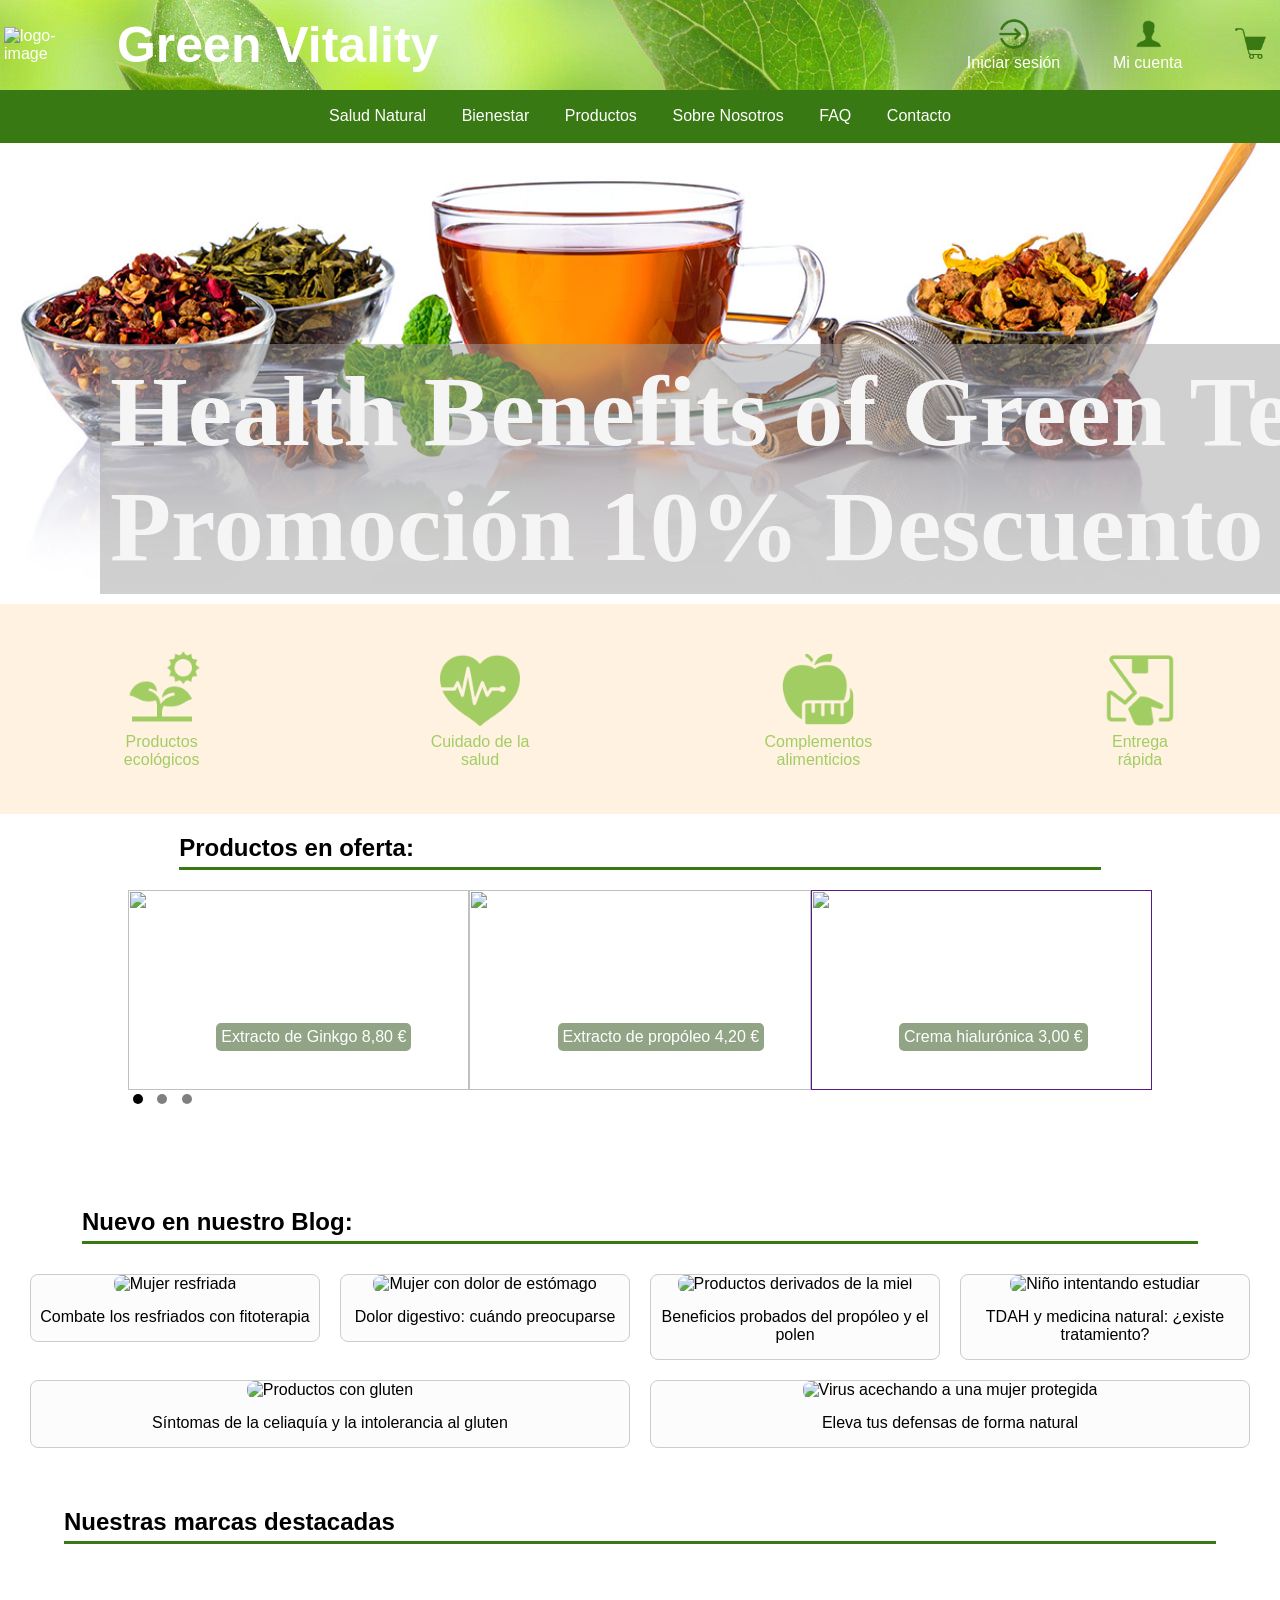
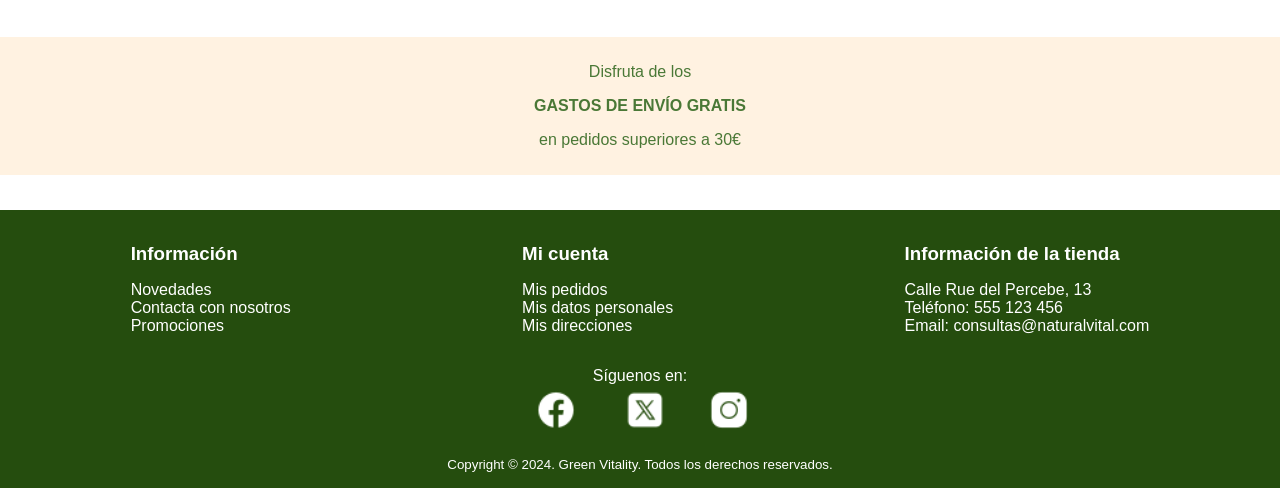
==== commit 7abf608f: "Estado presentacion2" ====
--- a/index.html
+++ b/index.html
@@ -15,7 +15,7 @@
             <div class="header-flex-container">
                 <!--<img class="item-logo" src="https://www.freejpg.com.ar/asset/900/4c/4c7b/F100008542.jpg" alt="logo-image">
                 <img class="item-logo" src="https://encrypted-tbn0.gstatic.com/images?q=tbn:ANd9GcRnrOv3ETOTWMKHuDH4k-BQKp_BT-EsXV0QQg&s" alt="logo-image">-->
-                <img class="item-logo" src="https://imagenpng.com/wp-content/uploads/2018/03/troboldelasuerte5.png" alt="logo-image">
+                <a href="index.html"><img class="item-logo" src="https://imagenpng.com/wp-content/uploads/2018/03/troboldelasuerte5.png" alt="logo-image"></a>
                 <h1 class="item1"> Green Vitality </h1>
         
                 <!-- <div class="item"><a href="#"target="_blank"><img class="icon" src="images/emoji/icons8-accede-redondeado-derecho-50.png" alt="user"><br>Iniciar sesión</a> </div>  / persona-->
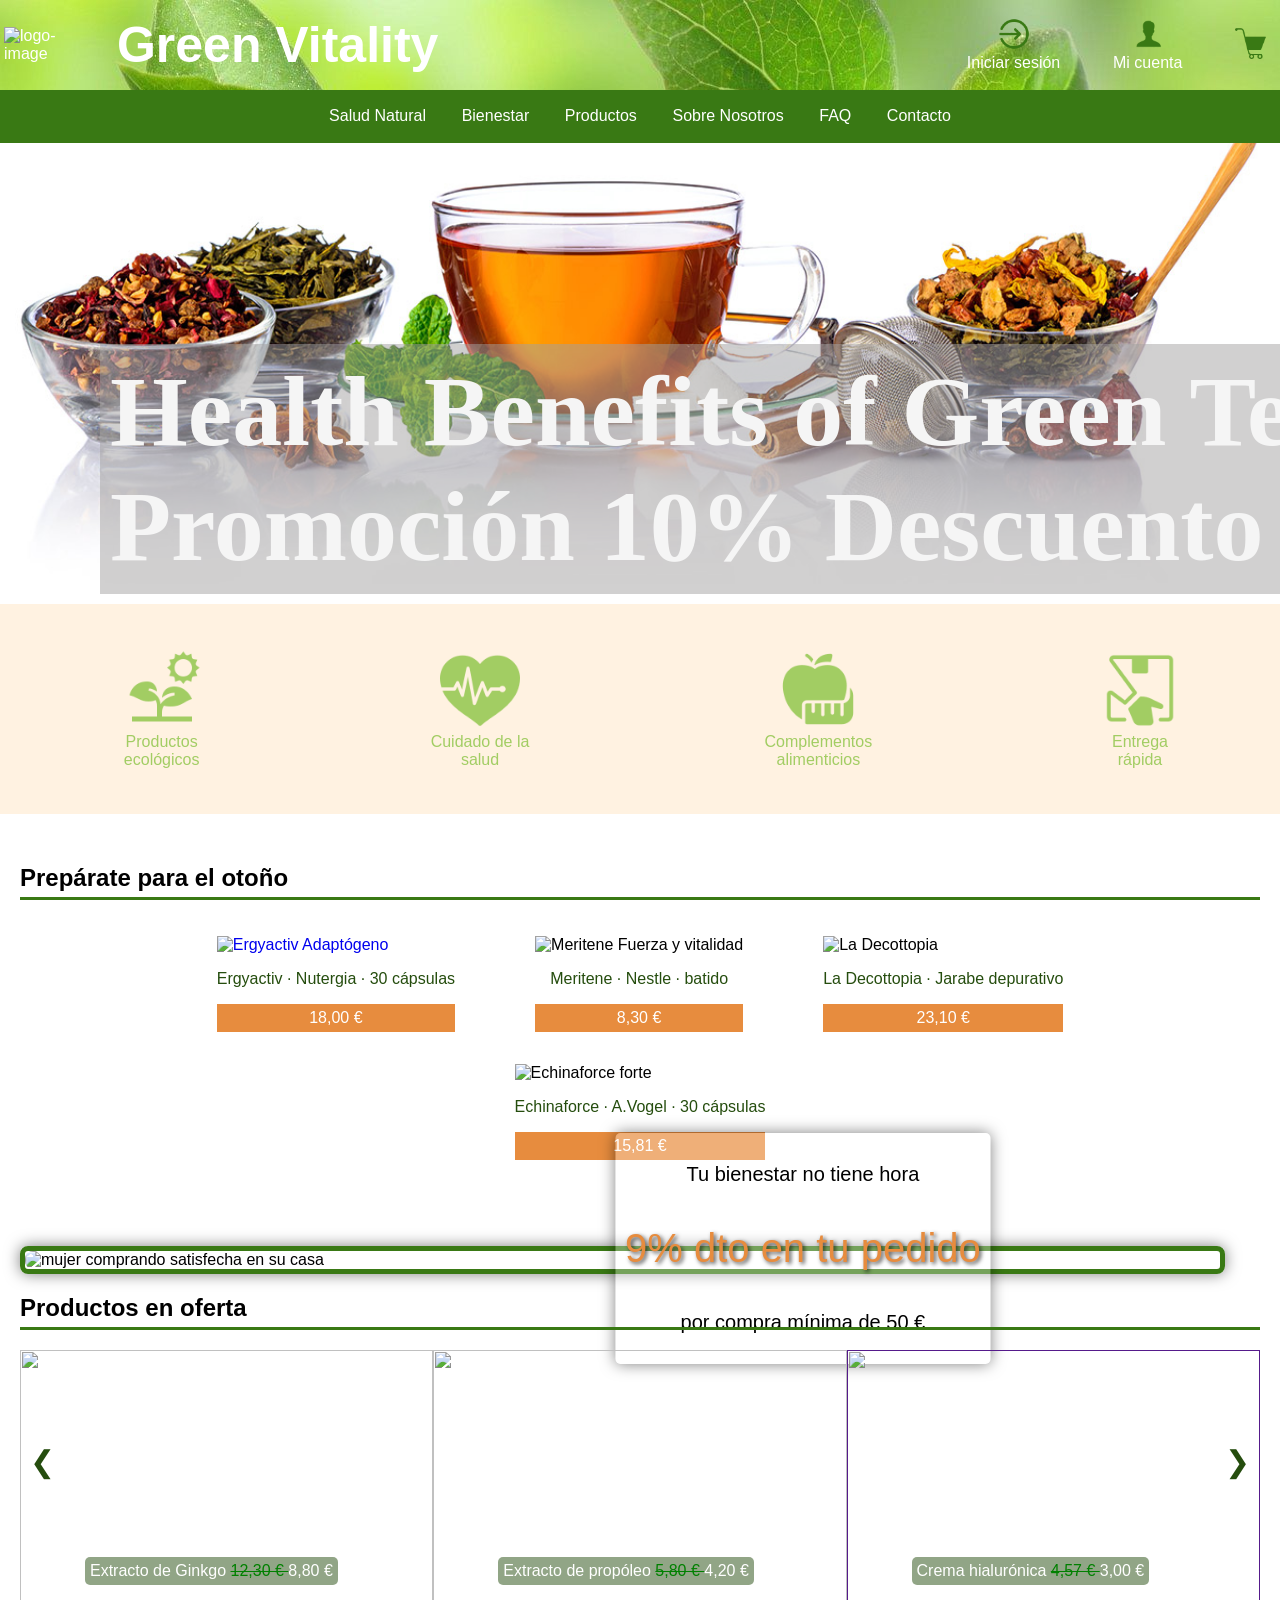
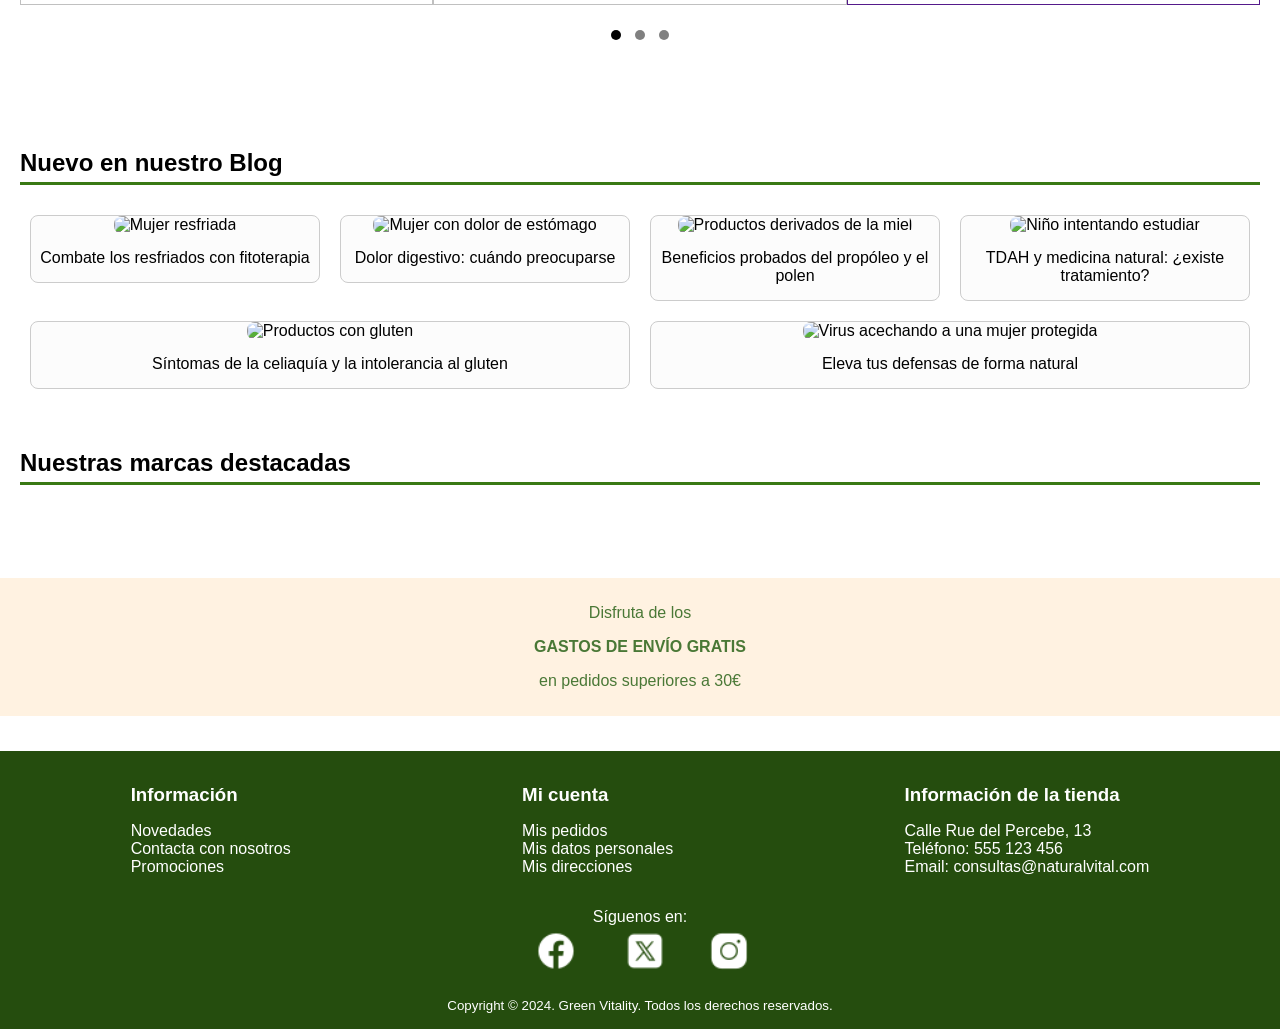
==== commit fc5f26fe: "Update index.html El index no incorporado antes." ====
--- a/index.html
+++ b/index.html
@@ -94,7 +94,7 @@
                     <figure>
                         <img src="images/planta-bajo-el-sol-96.png">
                         <figcaption>Productos ecológicos</figcaption>
-                    </figure>    
+                    </figure>
                 </div>
                 <div>
                     <figure>
@@ -111,106 +111,216 @@
                 <div>
                     <figure>
                         <img src="images/mensajero-96.png">
-                        <figcaption>Entrega rápida</figcaption>    
-                    </figure>
-                </div>
-            </div>
-        </section>
-        <section class="carrusel-productos"> <!--CARRUSEL PRODUCTOS-->
-            <h2 class="titulo-blog">Productos en oferta:</h2>
-            <div class="carrusel-contenido"> 
-                <!--Primera ráfaga-->
-                <div class="producto">
-                    <a href="productos.html">
-                    <img class="" src="https://www.herbolariosaludnatural.com/21610-large/extracto-de-ginkgo-biloba-xxi-soria-natural-50-ml.jpg" alt="">
-                    <div class="texto-producto"><a href="productos.html">Extracto de Ginkgo 8,80 €</a></div>
-                </div>
-                <div class="producto">
-                    <img src="https://www.herbolariosaludnatural.com/21054-large/extracto-de-propoleo-sotya-50-ml.jpg" alt="">
-                    <div class="texto-producto"><a href="">Extracto de propóleo 4,20 €</a></div>
-                </div>
-                <div class="producto">
-                    <a href="">
-                    <img src="https://www.herbolariosaludnatural.com/15721-large/crema-acido-hialuronico-armonia-50-ml.jpg" alt="">
-                    <div class="texto-producto">Crema hialurónica 3,00 €</a></div>
+                        <figcaption>Entrega rápida</figcaption>
+                    </figure>
+                </div>
+            </div>
+        </section>
+        <section id="otoño">
+            <h2>Prepárate para el otoño</h2>
+            <div id="otoño-productos">
+                <a href="productos.html">
+                    <figure>
+                        <img alt="Ergyactiv Adaptógeno" title="Envase Ergyactiv" src="https://www.herbolariosaludnatural.com/19251-large/ergyactiv-nutergia-30-capsulas.jpg">
+                        <figcaption>
+                            <p>Ergyactiv · Nutergia · 30 cápsulas</p>
+                            <span>18,00 €</span>
+                        </figcaption>
+                    </figure>
+                </a>
+                
+            <figure>
+                <img alt="Meritene Fuerza y vitalidad" title="Caja Meritene 15 sobres" src="https://www.herbolariosaludnatural.com/23096-large/meritene-fuerza-y-vitalidad-batido-chocolate-nestle-15-sobres.jpg">
+                <figcaption>
+                    <p>Meritene · Nestle · batido</p>
+                    <span>8,30 €</span>
+                </figcaption>
+            </figure>
+            <figure>
+                <img alt="La Decottopia" title="Caja y tarro Decottopia, depurativo antártico" src="https://www.herbolariosaludnatural.com/18046-large/depurativo-antartico-la-decottopia-500-ml.jpg">
+                <figcaption>
+                    <p>La Decottopia · Jarabe depurativo</p>
+                    <span>23,10 €</span>
+                </figcaption>
+            </figure>
+            <figure>
+                <img alt="Echinaforce forte" title="Caja y tarro Echinaforce forte, Sistema Inmunitario" src="https://www.herbolariosaludnatural.com/31439-large/echinaforce-forte-avogel-30-comprimidos.jpg">
+                <figcaption>
+                    <p>Echinaforce · A.Vogel · 30 cápsulas</p>
+                    <span>15,81 €</span>
+                </figcaption>
+            </figure>
+            </div>
+        </section>
+        <section id="zona-productos">
+            <div id="bloque-descuento">
+                <img src="https://internetymovil.es/images/articles/consejos-elegir-mejor-tarifa-movil.jpg" alt="mujer comprando satisfecha en su casa">
+                <div id="texto-descuento">
+                    <p class="p1-3">Tu bienestar no tiene hora</p>
+                    <p class="p2">9% dto en tu pedido</p>
+                    <p class="p1-3">por compra mínima de 50 €</p>
+                </div>
+            </div>
+            <div class="carrusel-productos"> <!--CARRUSEL PRODUCTOS-->
+                <h2 class="titulo-blog">Productos en oferta</h2>
+                <!--flecha de navegación izquierda-->
+                <div class="flecha izquierda" onclick="mostrarCarrusel(indiceActual - 1)">&#10094;</div>
+                <div class="carrusel-contenido">
+                    <!--Primera ráfaga-->
+                    <div class="producto">
+                        <a href="productos.html">
+                            <img class=""
+                                src="https://www.herbolariosaludnatural.com/21610-large/extracto-de-ginkgo-biloba-xxi-soria-natural-50-ml.jpg"
+                                alt="">
+                            <div class="texto-producto"><a href="productos.html">Extracto de Ginkgo <del>12,30 €
+                                    </del>8,80 €</a></div>
+                    </div>
+                    <div class="producto">
+                        <img src="https://www.herbolariosaludnatural.com/21054-large/extracto-de-propoleo-sotya-50-ml.jpg"
+                            alt="">
+                        <div class="texto-producto"><a href="">Extracto de propóleo <del>5,80 € </del>4,20 €</a></div>
+                    </div>
+                    <div class="producto">
+                        <a href="">
+                            <img src="https://www.herbolariosaludnatural.com/15721-large/crema-acido-hialuronico-armonia-50-ml.jpg"
+                                alt="">
+                            <div class="texto-producto">Crema hialurónica <del> 4,57 € </del> 3,00 €
+                        </a>
+                    </div>
                 </div>
                 <!--Segunda ráfaga-->
                 <div class="producto">
                     <a href="">
-                    <img src="https://www.herbolariosaludnatural.com/17440-large/rescue-night-pearls-bach-28-perlas.jpg" alt="">
-                    <div class="texto-producto">Rescue night 10,80 €</a></div>
-                </div>
-                <div class="producto">
-                    <a href="">
-                    <img src="https://www.herbolariosaludnatural.com/9923-large/tibetan-tea-sabor-natural-90-bolsitas.jpg" alt="">
-                    <div class="texto-producto">Tibetan tea 4,10 €</a></div>
-                </div>
-                <div class="producto">
-                    <a href="">
-                    <img src="https://www.herbolariosaludnatural.com/14637-large/colageno-forte-pinisan-30-capsulas.jpg" alt="">
-                    <div class="texto-producto">Colágeno forte 14,26 €</a></div>
-                </div>
-                <!--Tercera ráfaga-->
-                <div class="producto">
-                    <a href="">
-                    <img src="https://www.herbolariosaludnatural.com/28220-large/sirope-de-savia-madal-bal-1-litro.jpg" alt="">
-                    <div class="texto-producto">Sirope de savia 13,50 €</a></div>
-                </div>
-                <div class="producto">
-                    <a href="">
-                    <img src="https://www.herbolariosaludnatural.com/20126-large/inmuno-defens-jr-fs-cfn-500-ml.jpg" alt="">
-                    <div class="texto-producto">Inmuno defens 17,46 €</a></div>
-                </div>
-                <div class="producto">
-                    <a href="">
-                    <img src="https://www.herbolariosaludnatural.com/7226-large/defensas-naturales-yogi-tea-17-filtros.jpg" alt="">
-                    <div class="texto-producto">Defensas naturales 3,69 €</a></div>
-                </div>
-            </div>
+                        <img src="https://www.herbolariosaludnatural.com/17440-large/rescue-night-pearls-bach-28-perlas.jpg"
+                            alt="">
+                        <div class="texto-producto">Rescue night <del> 12,25 € </del>10,80 €
+                    </a>
+                </div>
+            </div>
+            <div class="producto">
+                <a href="">
+                    <img src="https://www.herbolariosaludnatural.com/9923-large/tibetan-tea-sabor-natural-90-bolsitas.jpg"
+                        alt="">
+                    <div class="texto-producto">Tibetan tea <del>4,80 € </del> 4,10 €
+                </a>
+            </div>
+            </div>
+            <div class="producto">
+                <a href="">
+                    <img src="https://www.herbolariosaludnatural.com/14637-large/colageno-forte-pinisan-30-capsulas.jpg"
+                        alt="">
+                    <div class="texto-producto">Colágeno forte <del>17,80 € </del>14,26 €
+                </a>
+            </div>
+            </div>
+            <!--Tercera ráfaga-->
+            <div class="producto">
+                <a href="">
+                    <img src="https://www.herbolariosaludnatural.com/28220-large/sirope-de-savia-madal-bal-1-litro.jpg"
+                        alt="">
+                    <div class="texto-producto">Sirope de savia <del>14,00 € </del> 13,50 €
+                </a>
+            </div>
+            </div>
+            <div class="producto">
+                <a href="">
+                    <img src="https://www.herbolariosaludnatural.com/20126-large/inmuno-defens-jr-fs-cfn-500-ml.jpg"
+                        alt="">
+                    <div class="texto-producto">Inmuno defens <del> 18,45 € </del>17,46 €
+                </a>
+            </div>
+            </div>
+            <div class="producto">
+                <a href="">
+                    <img src="https://www.herbolariosaludnatural.com/7226-large/defensas-naturales-yogi-tea-17-filtros.jpg"
+                        alt="">
+                    <div class="texto-producto">Defensas naturales <del> 5,27 € </del>3,69 €
+                </a>
+            </div>
+            </div>
+            </div>
+            <!--flecha de navegación derecha-->
+            <div class="flecha derecha" onclick="mostrarCarrusel(indiceActual + 1)">&#10095;</div>
             <div class="navegacion-productos">
-                <span class="punto" onclick="mostrarCarrusel(0)"></span>    
+                <span class="punto" onclick="mostrarCarrusel(0)"></span>
                 <span class="punto" onclick="mostrarCarrusel(1)"></span>
                 <span class="punto" onclick="mostrarCarrusel(2)"></span>
             </div>
+            </div>
         </section>
         <section id="seccion-blog"> <!--*ENTRADAS BLOG*-->
-            <h2 class="titulo-blog">Nuevo en nuestro Blog:</h2>
-            <div id="blog">            
-                <div class="item">
-                    <a class= "" href="entradablog.html" title="Mujer resfriada"><img src="https://external-content.duckduckgo.com/iu/?u=https%3A%2F%2Fwww.ozono-terapia.com%2Fwp-content%2Fuploads%2F2020%2F10%2Fresfriadogripe-scaled.jpg&f=1&nofb=1&ipt=38ccf7c38af19aaaa2f1c182221b1ded68ac7682e883125254f16689530b0bd3&ipo=images" class="imagen-articulo" alt="Mujer resfriada"></a>
-                    <a class= "" href="entradablog.html"><p class="nombre-articulo">Combate los resfriados con fitoterapia</p></a>
-                </div>
-                <div class="item">
-                    <a class= "" href="" title="Mujer con dolor de estómago"><img src="https://es-share.upmc.com/wp-content/uploads/2022/01/Abdominal-Pain.jpg.webp" class="imagen-articulo" alt="Mujer con dolor de estómago"></a>
-                    <a class= "" href=""><p class="nombre-articulo">Dolor digestivo: cuándo preocuparse</p></a>
-                </div>
-                <div class="item">
-                    <a class= "" href="" title="Productos derivados de la miel"><img src="https://www.laproeza.mx/blog/wp-content/uploads/2021/03/propoleo-1.jpg" class="imagen-articulo" alt="Productos derivados de la miel"></a>
-                    <a class= "" href=""><p class="nombre-articulo">Beneficios probados del propóleo y el polen</p></a>
-                </div>
-                <div class="item">
-                    <a class= "" href="" title="Niño intentando estudiar"><img src="https://www.nascia.com/wp-content/uploads/2019/04/TDAH-1024x576.jpg" class="imagen-articulo" alt="Niño intentando estudiar"></a>
-                    <a class= "" href=""><p class="nombre-articulo">TDAH y medicina natural: ¿existe tratamiento?</p></a>
-                </div>
-                <div class="item">
-                    <a class= "" href="" title="Productos con gluten"><img src="https://www.rionegro.com.ar/wp-content/uploads/2021/05/celiaquia-t.jpg?resize=1200,720" class="imagen-articulo" alt="Productos con gluten"></a>
-                    <a class= "" href=""><p class="nombre-articulo">Síntomas de la celiaquía y la intolerancia al gluten</p></a>
-                </div>
-                <div class="item">
-                    <a class= "" href="" title="Virus acechando a una mujer protegida"><img src="https://clinicasanrafaeldebellairehoustontx.com/wp-content/uploads/2021/03/defensas3-1024x683.jpg" class="imagen-articulo" alt="Virus acechando a una mujer protegida"></a>
-                    <a class= "" href=""><p class="nombre-articulo">Eleva tus defensas de forma natural</p></a>
-                </div>
-            </div>
-        </section>
-        <section>
+            <h2 class="titulo-blog">Nuevo en nuestro Blog</h2>
+            <div id="blog">
+                <div class="item">
+                    <a class="" href="entradablog.html" title="Mujer resfriada"><img
+                            src="https://external-content.duckduckgo.com/iu/?u=https%3A%2F%2Fwww.ozono-terapia.com%2Fwp-content%2Fuploads%2F2020%2F10%2Fresfriadogripe-scaled.jpg&f=1&nofb=1&ipt=38ccf7c38af19aaaa2f1c182221b1ded68ac7682e883125254f16689530b0bd3&ipo=images"
+                            class="imagen-articulo" alt="Mujer resfriada"></a>
+                    <a class="" href="entradablog.html">
+                        <p class="nombre-articulo">Combate los resfriados con fitoterapia</p>
+                    </a>
+                </div>
+                <div class="item">
+                    <a class="" href="" title="Mujer con dolor de estómago"><img
+                            src="https://es-share.upmc.com/wp-content/uploads/2022/01/Abdominal-Pain.jpg.webp"
+                            class="imagen-articulo" alt="Mujer con dolor de estómago"></a>
+                    <a class="" href="">
+                        <p class="nombre-articulo">Dolor digestivo: cuándo preocuparse</p>
+                    </a>
+                </div>
+                <div class="item">
+                    <a class="" href="" title="Productos derivados de la miel"><img
+                            src="https://www.laproeza.mx/blog/wp-content/uploads/2021/03/propoleo-1.jpg"
+                            class="imagen-articulo" alt="Productos derivados de la miel"></a>
+                    <a class="" href="">
+                        <p class="nombre-articulo">Beneficios probados del propóleo y el polen</p>
+                    </a>
+                </div>
+                <div class="item">
+                    <a class="" href="" title="Niño intentando estudiar"><img
+                            src="https://www.nascia.com/wp-content/uploads/2019/04/TDAH-1024x576.jpg"
+                            class="imagen-articulo" alt="Niño intentando estudiar"></a>
+                    <a class="" href="">
+                        <p class="nombre-articulo">TDAH y medicina natural: ¿existe tratamiento?</p>
+                    </a>
+                </div>
+                <div class="item">
+                    <a class="" href="" title="Productos con gluten"><img
+                            src="https://www.rionegro.com.ar/wp-content/uploads/2021/05/celiaquia-t.jpg?resize=1200,720"
+                            class="imagen-articulo" alt="Productos con gluten"></a>
+                    <a class="" href="">
+                        <p class="nombre-articulo">Síntomas de la celiaquía y la intolerancia al gluten</p>
+                    </a>
+                </div>
+                <div class="item">
+                    <a class="" href="" title="Virus acechando a una mujer protegida"><img
+                            src="https://clinicasanrafaeldebellairehoustontx.com/wp-content/uploads/2021/03/defensas3-1024x683.jpg"
+                            class="imagen-articulo" alt="Virus acechando a una mujer protegida"></a>
+                    <a class="" href="">
+                        <p class="nombre-articulo">Eleva tus defensas de forma natural</p>
+                    </a>
+                </div>
+            </div>
+        </section>
+        <section class="marcas">
             <h2>Nuestras marcas destacadas</h2>
-            <figure class="marcas">
-                <a href=""><img class="img-marca" src="https://www.herbolariosaludnatural.com/modules/custombanners/views/img/uploads/8449fccfa0ccb2004f785e4b8e1e9d38d0d4c280.png"alt=""title=""></img></a>
-                <a href=""><img class="img-marca" src="https://www.herbolariosaludnatural.com/modules/custombanners/views/img/uploads/e3a74aade6a384cadb37eb19953d262e0ff80a8d.png"alt=""title=""></img></a>
-                <a href=""><img class="img-marca" src="https://www.herbolariosaludnatural.com/modules/custombanners/views/img/uploads/da3c2c8c5806ccc9424df87ade6e467874544482.png"alt=""title=""></img></a>
-                <a href=""><img class="img-marca" src="https://www.herbolariosaludnatural.com/modules/custombanners/views/img/uploads/b5567c2ec95557d6af1dcb4924c1accf0c3ed2bf.png"alt=""title=""></img></a>
-                <a href=""><img class="img-marca" src="https://www.herbolariosaludnatural.com/modules/custombanners/views/img/uploads/5f114c94e6eb656cdea40806286dcec10d67f505.png"alt=""title=""></img></a>
-                <a href=""><img class="img-marca" id="lamberts" src="https://www.casapia.com/img/m/232-mf_image.jpg?v=27"alt=""title=""></img></a>
+            <figure>
+                <a href=""><img class="img-marca"
+                        src="https://www.herbolariosaludnatural.com/modules/custombanners/views/img/uploads/8449fccfa0ccb2004f785e4b8e1e9d38d0d4c280.png"
+                        alt="" title=""></img></a>
+                <a href=""><img class="img-marca"
+                        src="https://www.herbolariosaludnatural.com/modules/custombanners/views/img/uploads/e3a74aade6a384cadb37eb19953d262e0ff80a8d.png"
+                        alt="" title=""></img></a>
+                <a href=""><img class="img-marca"
+                        src="https://www.herbolariosaludnatural.com/modules/custombanners/views/img/uploads/da3c2c8c5806ccc9424df87ade6e467874544482.png"
+                        alt="" title=""></img></a>
+                <a href=""><img class="img-marca"
+                        src="https://www.herbolariosaludnatural.com/modules/custombanners/views/img/uploads/b5567c2ec95557d6af1dcb4924c1accf0c3ed2bf.png"
+                        alt="" title=""></img></a>
+                <a href=""><img class="img-marca"
+                        src="https://www.herbolariosaludnatural.com/modules/custombanners/views/img/uploads/5f114c94e6eb656cdea40806286dcec10d67f505.png"
+                        alt="" title=""></img></a>
+                <a href=""><img class="img-marca" id="lamberts"
+                        src="https://www.casapia.com/img/m/232-mf_image.jpg?v=27" alt="" title=""></img></a>
             </figure>
         </section>
         <section id="envios-gratis">
@@ -251,9 +361,13 @@
                 <div class="redes">
                     <ul class="lista-footer">
                         <p id="texto-social">Síguenos en: </p>
-                        <li class="lista-social"><a href="https://www.facebook.com" target="_blank" alt="Facebook" title="Facebook" class="icono-social"><img class="icono-social" src="images/facebook-32.png"></a></li> 
-                        <li class="lista-social"><a href="https://www.twitter.com" target="_blank" alt="Twitter" title="Twitter"><img class="icono-social" src="images/twitterx-32.png"></a></li>
-                        <li class="lista-social"><a href="https://www.instagram.com" target="_blank" alt="Instagram" title="Instagram"><img class="icono-social" src="images/instagram-32.png"></a></li>
+                        <li class="lista-social"><a href="https://www.facebook.com" target="_blank" alt="Facebook"
+                                title="Facebook" class="icono-social"><img class="icono-social"
+                                    src="images/facebook-32.png"></a></li>
+                        <li class="lista-social"><a href="https://www.twitter.com" target="_blank" alt="Twitter"
+                                title="Twitter"><img class="icono-social" src="images/twitterx-32.png"></a></li>
+                        <li class="lista-social"><a href="https://www.instagram.com" target="_blank" alt="Instagram"
+                                title="Instagram"><img class="icono-social" src="images/instagram-32.png"></a></li>
                     </ul>
                 </div>
                 <p><small>Copyright © 2024. Green Vitality. Todos los derechos reservados.</small></p>
@@ -261,6 +375,7 @@
         </div>
     </footer>
     <!-- Aquí enlazas el archivo JavaScript o puedes incluir el código JS directamente -->
-    <script src="script.js"></script>    
+    <script src="script.js"></script>
 </body>
+
 </html>
--- a/estilosnatural.css
+++ b/estilosnatural.css
@@ -3,10 +3,11 @@
 }
 
 #main-index h2 {
-    margin-left: 5%;
-    margin-right: 5%;
+    /*margin-left: 5%;
+    margin-right: 5%;*/
     border-bottom: solid #397914;
     padding-bottom: 5px;
+
 }
 
 /*CINTURÓN CARACTERÍSTICAS*/
@@ -28,6 +29,105 @@
     margin: 45px 100px 45px 100px;
     text-align: center;
     color: #A2CD63;
+}
+
+/*OTOÑO PRODUCTOS*/
+
+#otoño {
+    margin: 20px;
+    margin-top: 50px;
+    margin-bottom: 50px;
+}
+
+#otoño-productos {
+    display:flex;
+    justify-content: center;
+    flex-wrap: wrap;
+}
+
+#otoño-productos img {
+    width:200px;
+    height: auto;
+}
+
+#otoño-productos p {
+    text-align:center;
+    color:#254d0e
+}
+
+#otoño-productos span {
+    display:block;
+    text-align:center;
+    background-color: #e78c3e;
+    color:white;
+    padding: 5px;
+    margin-top: 5px;
+}
+
+#otoño-productos a {
+    text-decoration: none;
+}
+
+#otoño-productos figure {
+    transition: background-color 0.3s, transform 0.3s; /* Transiciones suaves del efecto del ratón*/
+}
+
+#otoño-productos figure:hover {
+    transform: scale(1.05); /*Aumenta un poco el tamaño*/
+}
+
+/*ZONA PRODUCTOS*/
+
+#zona-productos {
+    display: flex;
+    align-items: flex-start; /* Alinear ambos elementos al principio */
+    margin: 20px;
+    flex-wrap:wrap;
+}
+
+/*BLOQUE DESCUENTO*/
+
+#bloque-descuento {
+    position: relative;/* Mantener el posicionamiento del texto sobre la imagen */
+    margin-right:35px; /* Espacio entre el bloque y el carrusel */
+    margin-top:20px;
+    flex: 1 2 600px;
+    border: solid 5px #397914;
+    border-radius:8px;
+    box-shadow: 0 0 15px rgba(0, 0, 0, 0.5); /* Sombra difusa para el efecto de desenfoque */
+}
+
+#bloque-descuento img {
+    display: block; /* Asegura de que la imagen no tenga espacios en blanco */
+    width: 100%;
+    height: auto; /* Mantener la proporción de la imagen */
+    border-radius:8px
+    
+}
+
+#texto-descuento {
+    position: absolute;
+    top: 50%; /* Centrar verticalmente */
+    left: 50%; /* Centrar horizontalmente */
+    transform: translate(-2%, -55%); /* Ajustar la posición */
+    text-align: center; /* Alinear el texto al centro */
+    background: rgba(255, 255, 255, 0.3); /* Fondo semi-transparente para mejorar la legibilidad */
+    padding: 10px; /* Espaciado alrededor del texto */
+    border-radius: 5px; /* Bordes redondeados */
+    box-shadow: 0 0 15px rgba(0, 0, 0, 0.5); /* Sombra difusa para el efecto de desenfoque */
+    max-width: 90%; /* Ancho máximo para no exceder los límites de la imagen */
+    overflow: hidden; /* Ocultar el texto que sobrepase los límites */
+}   
+
+.p1-3 {
+    color:black;
+    font-size: 20px;
+}
+
+.p2 {
+    color: #e78c3e ;
+    font-size: 40px;
+    text-shadow: 2px 2px 4px rgba(0, 0, 0, 0.7); /* Sombra del texto para que se vea mejor */
 }
 
 /*CARRUSEL PRODUCTOS*/
@@ -37,6 +137,7 @@
     width: 80%;
     margin: auto; /*centra el carrusel*/
     overflow: hidden;
+    flex: 1 1 600px;
 }
 
 .carrusel-contenido {
@@ -55,7 +156,7 @@
     width:100%;
     display:block;
     /*height:auto; /*Mantiene la proporción de la imagen*/
-    height: 200px;
+    height: 255px;
     /*object-fit:cover; /*Ajusta la imagen para que llene el contenedor sin distorsionarse*/
     object-fit:contain; /*mantiene la imagen completa sin cortarla*/
 }
@@ -64,8 +165,8 @@
     position: absolute; /*quedará encima de la imagen*/
     /*bottom: 10px; /*posición desde el fondo*
     /*left: 10px; /*Posición desde la izquierda*/
-    top: 65%; /*Centra verticalmente*/
-    left: 25%; /*Centra horizontalmente*/
+    top: 80%; /*Centra verticalmente*/
+    left: 15%; /*Centra horizontalmente*/
     margin:3px;
     color: white; /*Color del texto*/
     background-color: #254d0e80; /*fondo semitransparente*/
@@ -84,7 +185,7 @@
     transform: scale(1.05); /*Aumenta un poco el tamaño*/
 }
 
-.navegacion {
+.navegacion-productos {
     text-align:center;
     margin-top:10px;
 }
@@ -95,25 +196,37 @@
     height: 10px;
     background-color: gray;
     border-radius:50%;
-    margin: 0 5px;
+    margin: 5px;
+    margin-top:15px;
     cursor: pointer;
 }
 
-.punto2 {
-    display:inline-block;
-    width:10px;
-    height: 10px;
-    background-color: gray;
-    border-radius:50%;
-    margin: 0 5px;
-    cursor: pointer;
-}
 .punto.active {
     background-color: black;
 }
 
-.punto2.active {
-    background-color: black;
+del {
+    color: green
+}
+
+/*flechas de navegación*/
+
+.flecha {
+    position: absolute; /* Posiciona las flechas en relación al contenedor */
+    top: 50%; /* Centra verticalmente */
+    transform: translateY(-50%); /* Ajuste para centrar correctamente */
+    font-size: 30px; /* Tamaño de la flecha */
+    color: #254d0e; /* Color de la flecha */
+    cursor: pointer; /* Cambia el cursor al pasar por encima */
+    z-index: 1; /* Asegúrate de que las flechas estén por encima del contenido */
+}
+
+.flecha.izquierda {
+    left: 10px; /* Espacio desde el margen izquierdo */
+}
+
+.flecha.derecha {
+    right: 10px; /* Espacio desde el margen derecho */
 }
 
 /*ENTRADAS BLOG*/
@@ -177,6 +290,14 @@
 
 /*MARCAS DESTACADAS*/
 
+.marcas {
+    margin: 20px;
+}
+
+.marcas figure {
+    text-align: center;
+}
+
 .marcas img {
     width: 180px;
     transition: opacity 0.5s; /* Efecto suave al cambiar la opacidad */
@@ -278,6 +399,14 @@
 }
 
 /***NOSOTROS***/
+
+.ruta-nav {
+    margin-left: 40px
+}
+
+.ruta-nav a {
+    color: #de7315;
+}
 
 #texto-nosotros {
     margin-top: 220px;
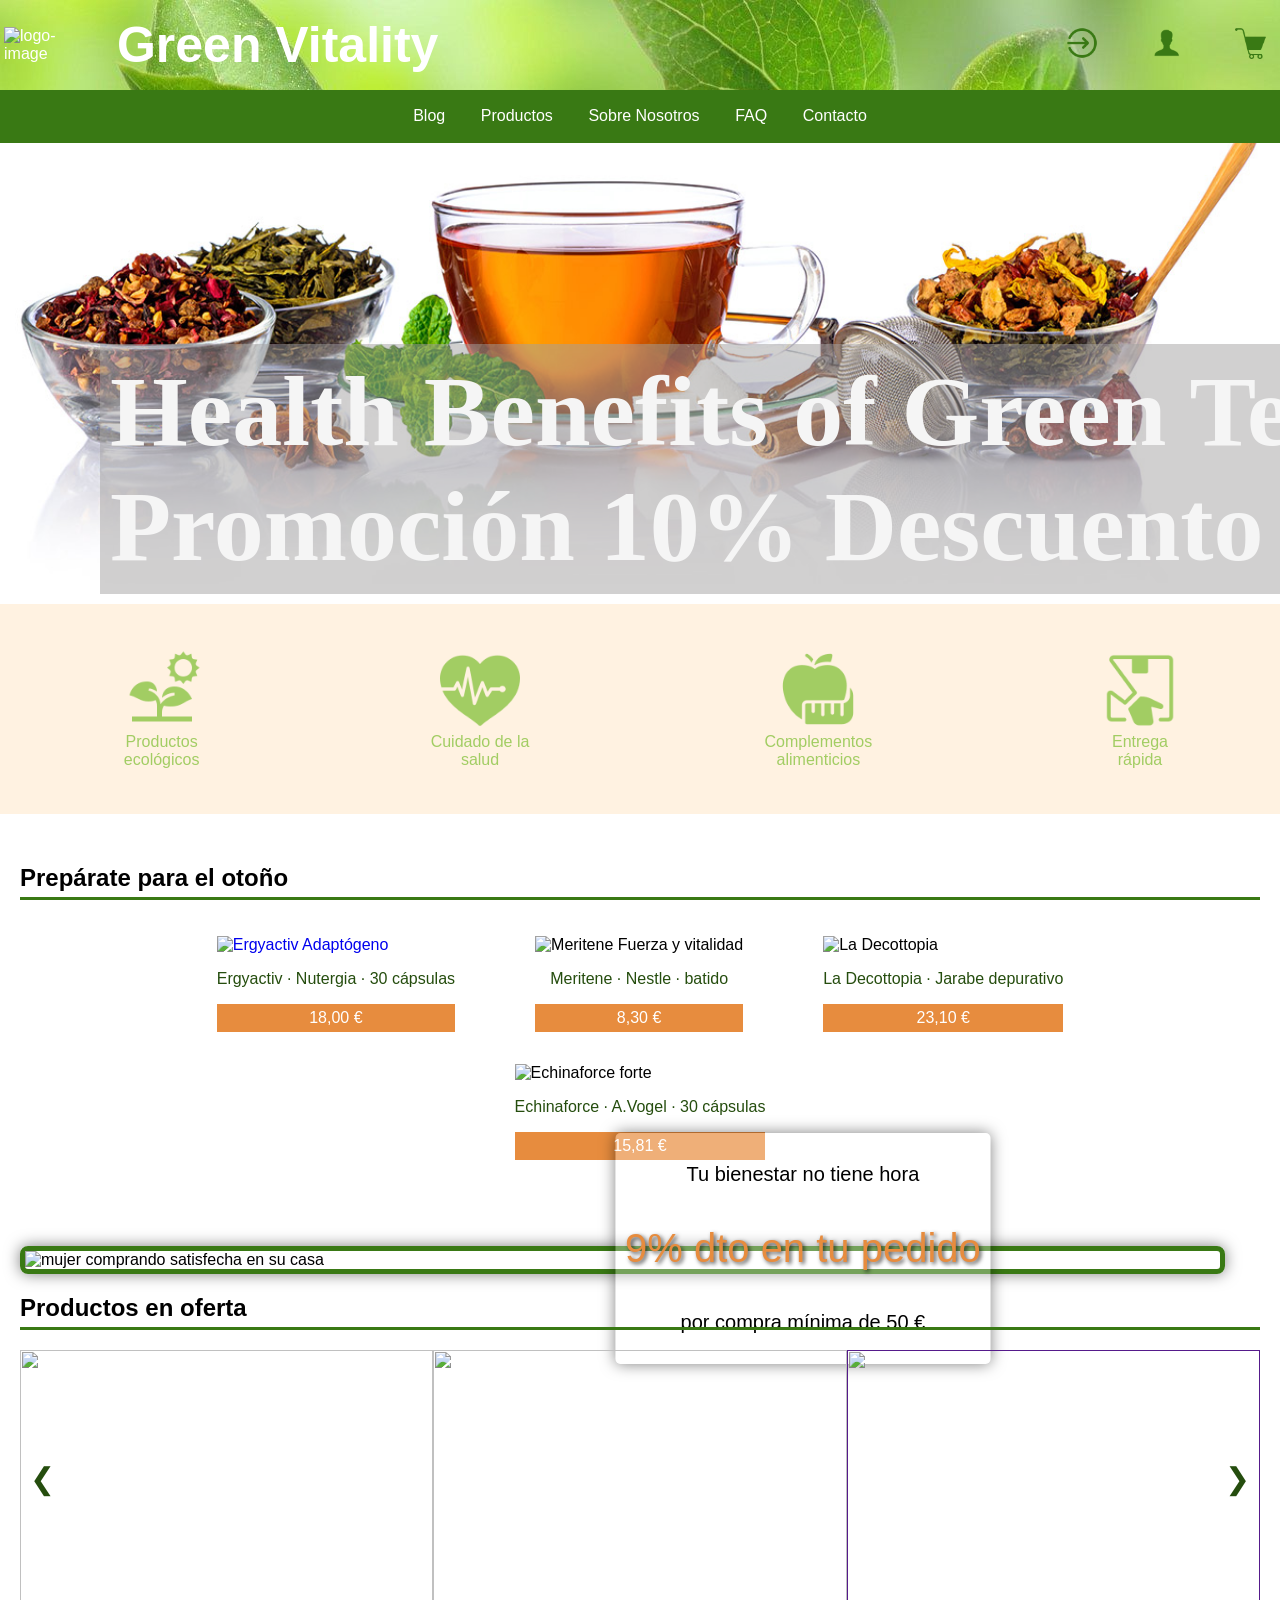
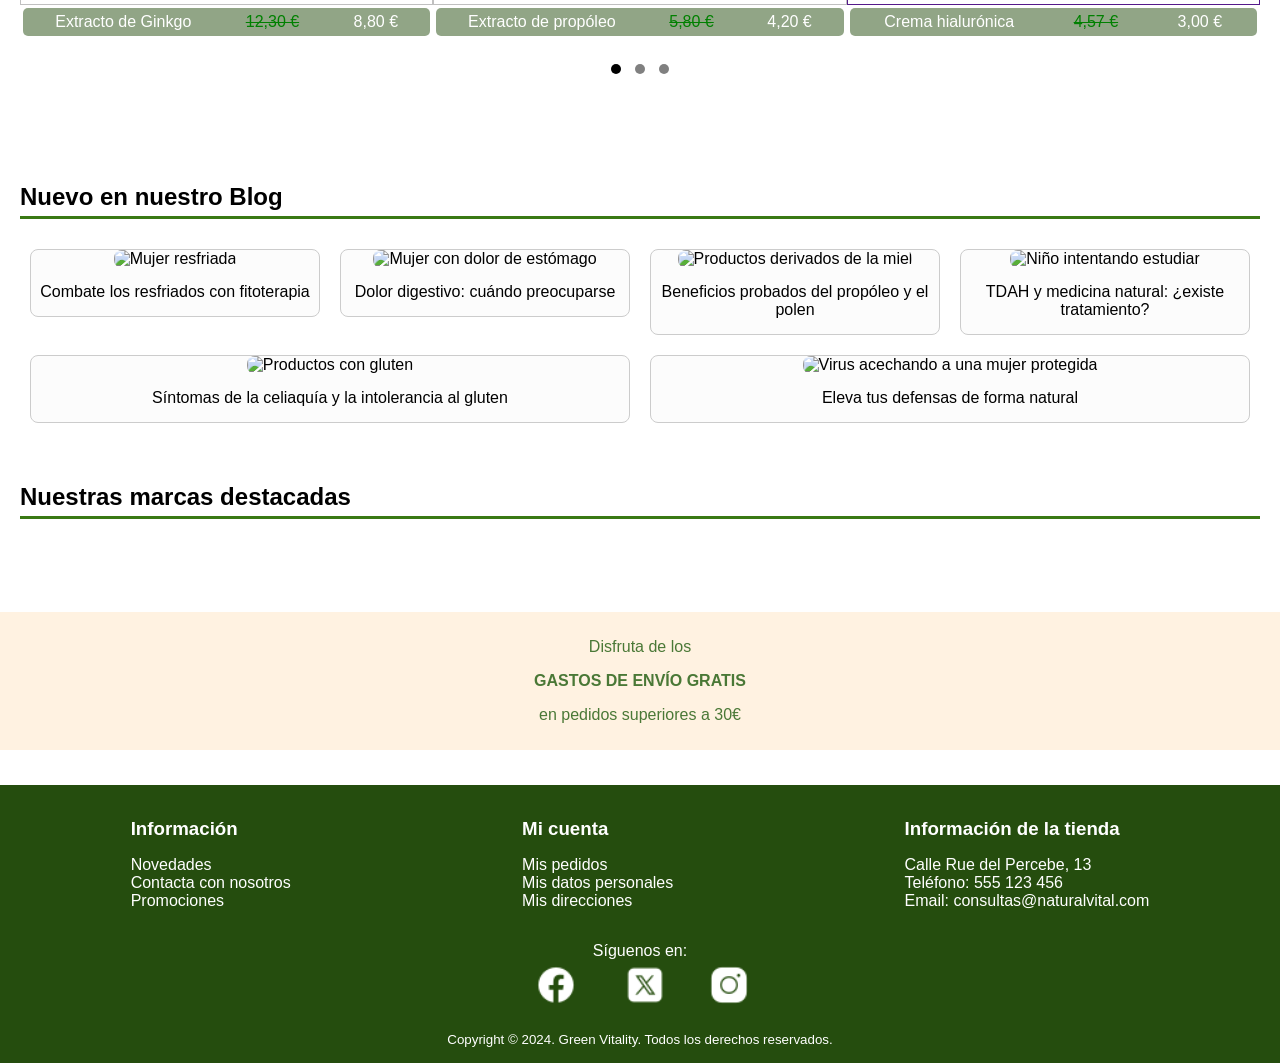
==== commit 8de7d49e: "ultimos cambios" ====
--- a/index.html
+++ b/index.html
@@ -26,14 +26,14 @@
                 <div class="item"><a href="#"target="_blank">
                     <ul>
                         <li><img class="icon" src="images/emoji/icons8-accede-redondeado-derecho-50.png" alt="user"></li>
-                        <li>Iniciar sesión</li>
+                        <!--<li>Iniciar sesión</li>-->
                     </ul>
                     </a>
                 </div>
                 <div class="item"><a href="#" target="_blank">
                     <ul>
                         <li><img class="icon" src="images/emoji/icons8-user-96 (1).png" alt="user"></li>
-                        <li>Mi cuenta</li>
+                        <!--<li>Mi cuenta</li>-->
                     </ul>
                     </a>
                 </div> 
@@ -46,8 +46,7 @@
             </div>
     
             <nav class="nav-flex-container">
-                <div class="elemento"><a href="entradablog.html">Salud Natural</a> </div>
-                <div class="elemento"><a href="entradablog.html">Bienestar</a> </div>
+                <div class="elemento"><a href="entradablog.html">Blog</a> </div>
                 <div class="elemento"><a href="list_products.html">Productos</a> </div>
                 <div class="elemento"><a href="nosotros.html">Sobre Nosotros</a> </div>          
                 <div class="elemento"><a href="#">FAQ</a> </div>
@@ -172,8 +171,8 @@
                             <img class=""
                                 src="https://www.herbolariosaludnatural.com/21610-large/extracto-de-ginkgo-biloba-xxi-soria-natural-50-ml.jpg"
                                 alt="">
-                            <div class="texto-producto"><a href="productos.html">Extracto de Ginkgo <del>12,30 €
-                                    </del>8,80 €</a></div>
+                            <div class="texto-producto"><a href="productos.html">Extracto de Ginkgo <br>
+                                <del>12,30 €</del>8,80 €</a></div>
                     </div>
                     <div class="producto">
                         <img src="https://www.herbolariosaludnatural.com/21054-large/extracto-de-propoleo-sotya-50-ml.jpg"
--- a/estilosnatural.css
+++ b/estilosnatural.css
@@ -15,9 +15,10 @@
 #caracteristicas {
     display:flex;
     flex-direction:row;
-    /*justify-content: space-between;*/
+    justify-content: space-between;
     flex-grow:1;
     background-color: rgb(255, 242, 225);
+    width:100%
 }
 
 #caracteristicas img {
@@ -101,7 +102,7 @@
     display: block; /* Asegura de que la imagen no tenga espacios en blanco */
     width: 100%;
     height: auto; /* Mantener la proporción de la imagen */
-    border-radius:8px
+    /*border-radius:8px*/
     
 }
 
@@ -162,7 +163,7 @@
 }
 
 .texto-producto {
-    position: absolute; /*quedará encima de la imagen*/
+    /*position: absolute; /*quedará encima de la imagen*/
     /*bottom: 10px; /*posición desde el fondo*
     /*left: 10px; /*Posición desde la izquierda*/
     top: 80%; /*Centra verticalmente*/
@@ -178,6 +179,8 @@
 .texto-producto a {
     text-decoration: none;
     color: white;  
+    display:flex;
+    justify-content: space-around;
 }
             /*efecto visual del texto de los productos*/
 .texto-producto:hover {
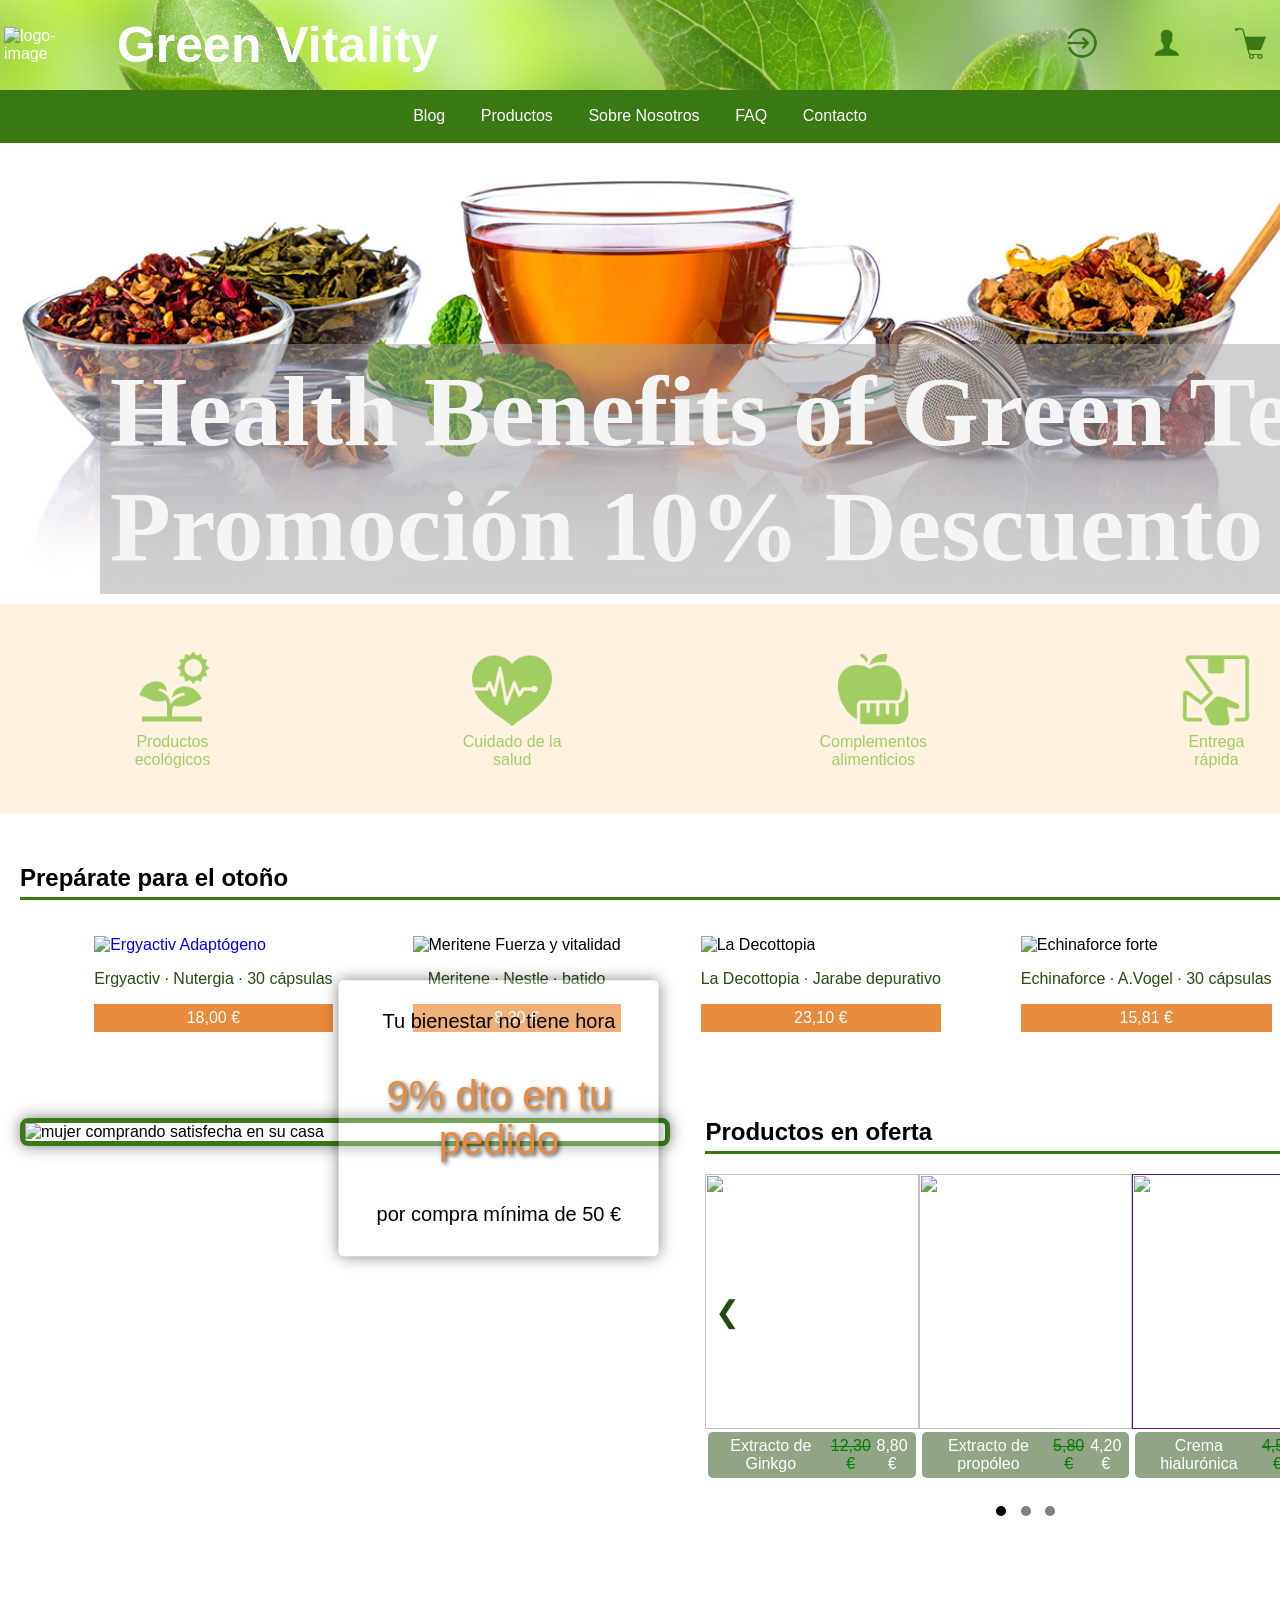
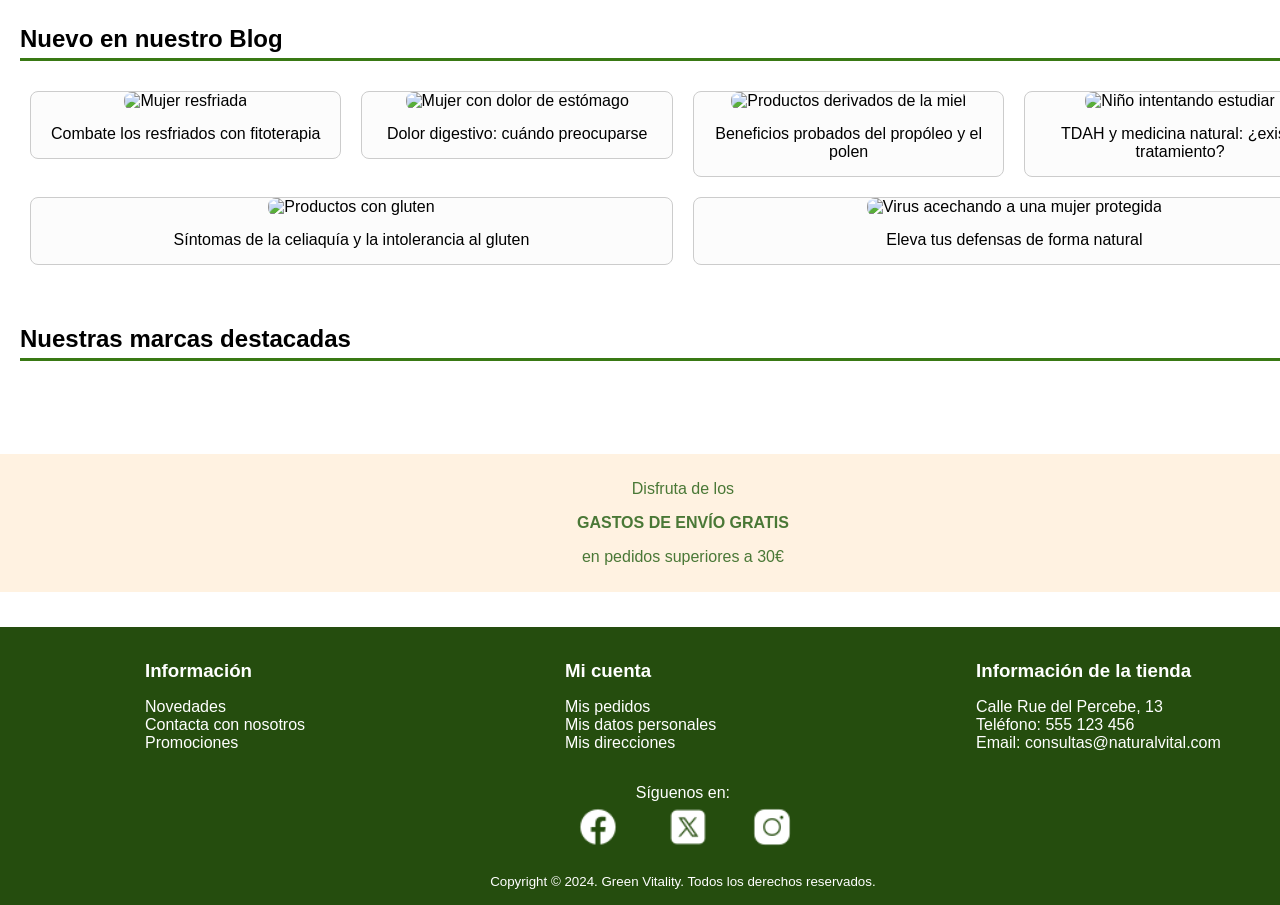
==== commit 524dfa85: "grid index v1" ====
--- a/index.html
+++ b/index.html
@@ -72,7 +72,10 @@
                         <a href="#">
                             <img src="images\fondo.jpg" alt="Garlic Herb">
                             <span class="slide-cont">
-                                <strong>Comer Saludable</strong>
+                                <strong>Come saludable, vive en equilibrio</strong>
+                                <p class="text-social">Mejora tu bienestar desde hoy. Explora nuestros productos 
+                                    y consejos para un estilo de vida saludable.</p>
+                                <button class="">Únete al cambio</button>
                             </span>
                         </a>
                     </li>
--- a/style.css
+++ b/style.css
@@ -133,7 +133,6 @@
     box-sizing: border-box;
 }
 
-
 .slide img {
     width: 100%; /* Asegura que las imágenes ocupen todo el espacio de la slide */
     height: 500px;
@@ -151,4 +150,52 @@
     font-family: fangsong;
     color: whitesmoke;  
     text-wrap: nowrap;
-}+}
+
+.text-social {
+    font-size: 20px;
+}
+
+body{
+    grid-template-areas: 
+    "header"
+    "main"
+    "footer";
+}
+
+header{
+    grid-area: header;
+}
+
+main{
+    grid-area: main;
+}
+
+footer{
+    grid-area: footer;
+}
+ /* Mobile View */
+@media (max-width: 599px){
+    body{
+        grid-template-areas: 
+        "header"
+        "main"
+        "footer";
+    }
+
+    #caracteristicas div{
+        display: none;
+    }
+   
+}
+
+/* Tablet View */
+@media (min-width: 600px) and (max-width: 1023px) {
+    body{
+        grid-template-areas: 
+        "header"
+        "main"
+        "footer";
+    }
+   
+}
--- a/estilosnatural.css
+++ b/estilosnatural.css
@@ -1,3 +1,23 @@
+body {
+    display: grid;
+    grid-template-areas:
+        "header"
+        "main"
+        "footer";
+}
+
+header {
+    grid-area: header;
+}
+
+main {
+    grid-area:main
+}
+
+footer {
+    grid-area: footer;
+}
+
 #main-index {
     margin-top: 100px;
 }
@@ -472,4 +492,25 @@
     width:50px;
     height: 50px;
     margin-right: 20px;
-}+}
+
+@media (max-width: 599px) {
+    body {
+        grid-template-areas: 
+            "header"
+            "main"
+            "footer";
+        grid-template-columns: 1fr;
+        grid-template-rows: auto 1fr auto;
+    }
+
+    .banner {
+        display: none;
+    }
+
+    header {
+        flex-grow: none;
+    }
+}
+
+@media ()
